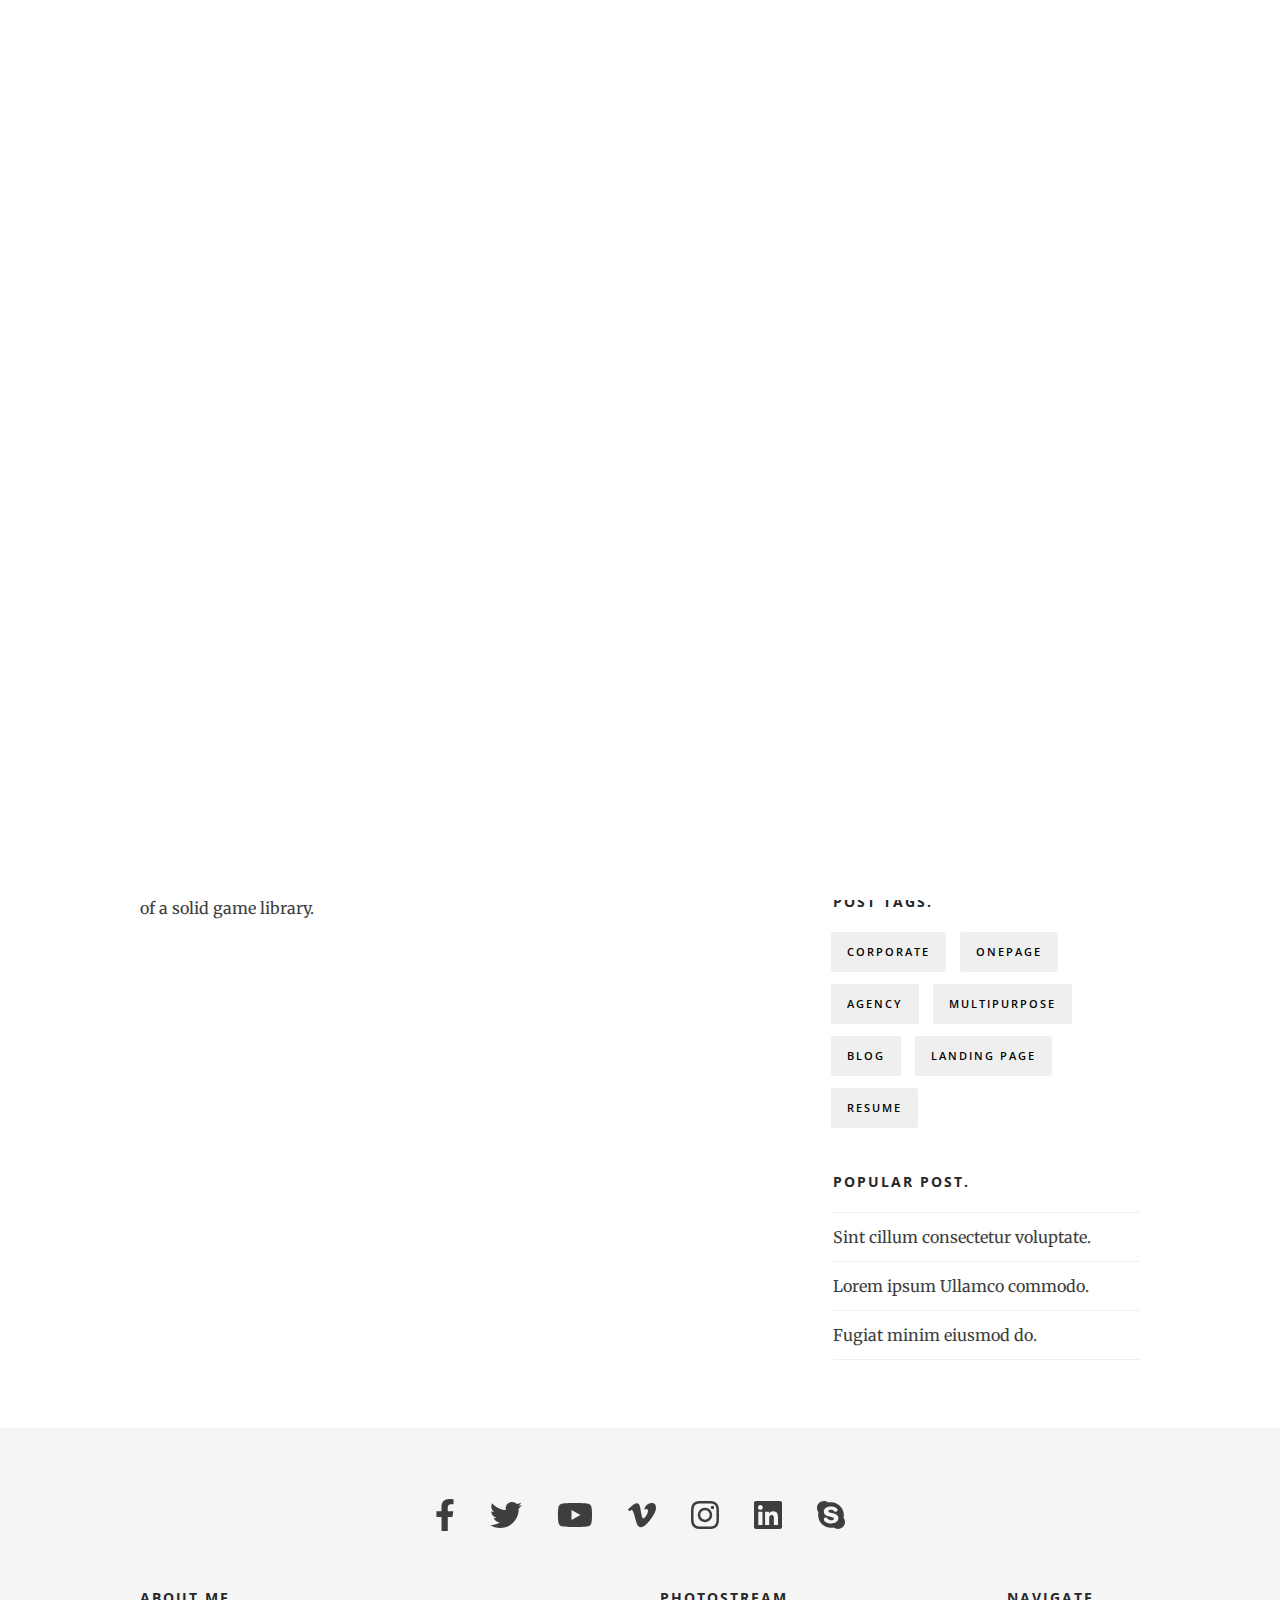
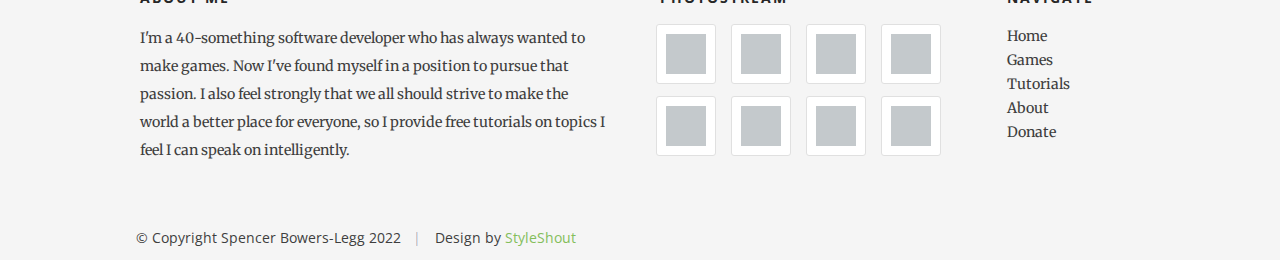
==== index.html @ 8dace155 "added website files." ====
<!DOCTYPE html>
<html class="no-js" lang="en">
<head>

    <!--- basic page needs
    ================================================== -->
    <meta charset="utf-8">
    <title>Explore Entertainment</title>
    <meta name="description" content="Finding the Fun">
    <meta name="author" content="Spencer Bowers-Legg">

    <!-- mobile specific metas
    ================================================== -->
    <meta name="viewport" content="width=device-width, initial-scale=1">

    <!-- CSS
    ================================================== -->
    <link rel="stylesheet" href="css/base.css">
    <link rel="stylesheet" href="css/main.css">

    <!-- script
    ================================================== -->
    <script src="js/modernizr.js"></script>
    <script defer src="js/fontawesome/all.min.js"></script>

    <!-- favicons
    ================================================== -->
    <link rel="apple-touch-icon" sizes="180x180" href="apple-touch-icon.png">
    <link rel="icon" type="image/png" sizes="32x32" href="favicon-32x32.png">
    <link rel="icon" type="image/png" sizes="16x16" href="favicon-16x16.png">
    <link rel="manifest" href="site.webmanifest">

</head>

<body id="top">

    <!-- preloader
    ================================================== -->
    <div id="preloader">
        <div id="loader" class="dots-fade">
            <div></div>
            <div></div>
            <div></div>
        </div>
    </div>

    <!-- Header
    ================================================== -->
    <header class="s-header">

        <div class="row">

            <div class="s-header__content column">
                <h1 class="s-header__logotext">
                    <a href="index.html" title="">Explore Entertainment</a>
                </h1>
                <p class="s-header__tagline">Finding the Fun</p>
            </div>

        </div> <!-- end row -->

       <nav class="s-header__nav-wrap">

           <div class="row">

                <ul class="s-header__nav">
                    <li class="current"><a href="index.html">Home</a></li>
                    <li class="has-children"><a href="#0">Games</a>
                        <ul>
                            <li><a href="#0">Submenu 01</a></li>
                            <li><a href="#0">Submenu 02</a></li>
                            <li><a href="#0">Submenu 03</a></li>
                        </ul>
                    </li>
                    <li class="has-children"><a href="#0">Tutorials</a>
                        <ul>
                            <li><a href="tutorials/bridge/intro.html">Bridging the Gap</a></li>
                            <!-- <li><a href="single.html">Single Blog</a></li> -->
                        </ul>
                    </li>
                    <li><a href="archives.html">About</a></li>
                    <li><a href="page.html">Donate</a></li>
                </ul> <!-- end #nav -->

           </div> 

        </nav> <!-- end #nav-wrap -->

        <a class="header-menu-toggle" href="#0" title="Menu"><span>Menu</span></a>

    </header> <!-- Header End -->



    <!-- Content
    ================================================== -->
    <div class="s-content">

        <div class="row">

            <div id="main" class="s-content__main large-8 column">

                <!-- <article class="entry">

                    <header class="entry__header">

                        <h2 class="entry__title h1">
                            <a href="single.html" title="">Hey, We Love Open Sans!</a>
                        </h2>

                        <div class="entry__meta">
                            <ul>
                                <li>July 12, 2019</li>
                                <li><a href="#" title="" rel="category tag">Ghost</a></li>
                                <li>John Doe</li>
                            </ul>
                        </div>
                     
                    </header>
                    
                    <div class="entry__content">
                        <p>
                        Duis ex ad cupidatat tempor Excepteur cillum cupidatat fugiat nostrud cupidatat dolor sunt sint sit nisi 
                        est eu exercitation incididunt adipisicing veniam velit id fugiat enim mollit amet anim veniam dolor dolor 
                        irure velit commodo cillum sit nulla ullamco magna amet magna cupidatat qui labore cillum sit in tempor 
                        veniam consequat non laborum adipisicing aliqua ea nisi sint ut quis proident ullamco ut dolore culpa 
                        occaecat ut laboris in sit minim cupidatat ut dolor voluptate enim veniam consequat occaecat fugiat in 
                        adipisicing in amet Ut nulla nisi non ut enim aliqua laborum mollit quis nostrud sed sed.
                        </p>
                    </div> 

                </article>

                <article class="entry">

                    <header class="entry__header">

                        <h2 class="entry__title h1">
                            <a href="single.html" title="">We Need Better Typography.</a>
                        </h2>
                    
                        <div class="entry__meta">
                            <ul>
                                <li>July 11, 2019</li>
                                <li>
                                    <a href="#" title="" rel="category tag">Wordpress</a>,
                                    <a href="#" title="" rel="category tag">Ghost</a>
                                </li>
                                <li>Jane Doe</li>
                            </ul>
                        </div>
                     
                    </header>

                    <div class="entry__content">
                        <p>
                        Duis ex ad cupidatat tempor Excepteur cillum cupidatat fugiat nostrud cupidatat dolor sunt sint sit nisi 
                        est eu exercitation incididunt adipisicing veniam velit id fugiat enim mollit amet anim veniam dolor dolor 
                        irure velit commodo cillum sit nulla ullamco magna amet magna cupidatat qui labore cillum sit in tempor 
                        veniam consequat non laborum adipisicing aliqua ea nisi sint ut quis proident ullamco ut dolore culpa 
                        occaecat ut laboris in sit minim cupidatat ut dolor voluptate enim veniam consequat occaecat fugiat in 
                        adipisicing in amet Ut nulla nisi non ut enim aliqua laborum mollit quis nostrud sed sed.
                        </p>
                    </div>

                </article>

                <article class="entry">
                   
                    <header class="entry__header">

                        <h2 class="entry__title h1">
                            <a href="single.html" title="">White Space Everywhere.</a>
                        </h2>
                    
                        <div class="entry__meta">
                            <ul>
                                <li>July 10, 2019</li>
                                <li>
                                    <a href="#" title="" rel="category tag">Joomla</a>,
                                    <a href="#" title="" rel="category tag">Drupal</a>
                                </li>
                                <li>Naruto Uzumaki</li>
                            </ul>
                        </div>

                    </header>

                    <div class="entry__content">
                        <p>
                        Duis ex ad cupidatat tempor Excepteur cillum cupidatat fugiat nostrud cupidatat dolor sunt sint sit nisi 
                        est eu exercitation incididunt adipisicing veniam velit id fugiat enim mollit amet anim veniam dolor dolor 
                        irure velit commodo cillum sit nulla ullamco magna amet magna cupidatat qui labore cillum sit in tempor 
                        veniam consequat non laborum adipisicing aliqua ea nisi sint ut quis proident ullamco ut dolore culpa 
                        occaecat ut laboris in sit minim cupidatat ut dolor voluptate enim veniam consequat occaecat fugiat in 
                        adipisicing in amet Ut nulla nisi non ut enim aliqua laborum mollit quis nostrud sed sed.
                        </p>
                    </div> 

                </article> -->

                <article class="entry">
                   
                    <header class="entry__header">

                        <h2 class="entry__title h1">
                            <a href="single.html" title="">Website Launched!</a>
                        </h2>
                    
                        <div class="entry__meta">
                            <ul>
                                <li>21 June 2022</li>
                                <li>
                                    <a href="#" title="" rel="category tag">Bridge</a>
                                    <a href="#" title="" rel="category tag">Tutorial</a>
                                </li>
                                <li>Suspense</li>
                            </ul>
                        </div>
                     
                    </header>

                    <div class="entry__content">
                        <p>
                        Building this website marks the start of a new adventure.  The first step will be to write a
						tutorial series that I'm calling Bridge.  Most game development tutorials are "for beginners";
						they cover basic topics like how to get started in general, or how to implement one specific
						type of feature.  These tutorials are usually written (for simplicity) without the context of
						a game's other systems—and frequently without error handling.  At the other end of the spectrum
						are architecture and design pattern lessons that are too high-level and abstract to be easily grasped
						by a beginner.

						My Bridge series will attempt to start filling that gap.  The plan is to develop a series of games
						that stick to well-known designs, like Pong, Breakout, and Tetris so that the scope of each game is
						set from the start.  The first game will be written in the most straightforward way I can think of.
						Then I'll start showing examples of how to refactor different parts of the code to be reusable.
						Each game will build on the last and will introduce new architectural ideas and design patterns.
						By the end of the series we should have the beginning of a solid game library.
                        </p>
                    </div> 

                </article> <!-- end entry -->

           </div> <!-- end main -->


           <div id="sidebar" class="s-content__sidebar large-4 column">

               <div class="widget widget--search">
                  <h3 class="h6">Search</h3> 
                  <form action="#">
                     <input type="text" value="Search here..." onblur="if(this.value == '') { this.value = 'Search here...'; }" onfocus="if (this.value == 'Search here...') { this.value = ''; }" class="text-search">
                     <input type="submit" value="" class="submit-search">
                  </form>
               </div>

               <div class="widget widget--categories">
                   <h3 class="h6">Categories</h3> 
                   <ul>
                        <li><a href="#0" title="">Tutorials</a> (1)</li>
                        <li><a href="#0" title="">Bridge</a> (1)</li>
                    </ul>
                </div>

                <div class="widget widget_text group">
                    <h3 class="h6">Widget Text.</h3>

                    <p>
                    Lorem ipsum Ullamco commodo laboris sit dolore commodo aliquip incididunt fugiat esse dolor 
                    aute fugiat minim eiusmod do velit labore fugiat officia ad sit culpa labore in consectetur 
                    sint cillum sint consectetur voluptate adipisicing Duis irure magna ut sit amet reprehenderit.
                    </p>
                </div>

                <div class="widget widget_tags">
                    <h3 class="h6">Post Tags.</h3>

                    <div class="tagcloud group">
                        <a href="#0">Corporate</a>
                        <a href="#0">Onepage</a>
                        <a href="#0">Agency</a>
                        <a href="#0">Multipurpose</a>
                        <a href="#0">Blog</a>
                        <a href="#0">Landing Page</a>
                        <a href="#0">Resume</a>
                    </div>
                </div>

                <div class="widget widget_popular">
                    <h3 class="h6">Popular Post.</h3>

                    <ul class="link-list">
                        <li><a href="#">Sint cillum consectetur voluptate.</a></li>
                        <li><a href="#">Lorem ipsum Ullamco commodo.</a></li>
                        <li><a href="#">Fugiat minim eiusmod do.</a></li>
                    </ul>
                </div>
               
           </div> <!-- end sidebar -->

       </div> <!-- end row -->

   </div> <!-- end content-wrap -->


    <!-- Footer
    ================================================== -->
    <footer class="s-footer">

        <div class="row s-footer__top">
            <div class="column">
                <ul class="s-footer__social">
                    <li><a href="#0"><i class="fab fa-facebook-f" aria-hidden="true"></i></a></li>
                    <li><a href="#0"><i class="fab fa-twitter" aria-hidden="true"></i></a></li>
                    <li><a href="#0"><i class="fab fa-youtube" aria-hidden="true"></i></a></li>
                    <li><a href="#0"><i class="fab fa-vimeo-v" aria-hidden="true"></i></a></li>
                    <li><a href="#0"><i class="fab fa-instagram" aria-hidden="true"></i></a></li>
                    <li><a href="#0"><i class="fab fa-linkedin" aria-hidden="true"></i></a></li>
                    <li><a href="#0"><i class="fab fa-skype" aria-hidden="true"></i></a></li>
                </ul>
            </div>
        </div> <!-- end footer__top -->

        <div class="row s-footer__bottom">

            <div class="large-6 tab-full column s-footer__info">
                <h3 class="h6">About Me</h3>

                <p>
                I'm a 40-something software developer who has always wanted to make games.  Now I've found myself
				in a position to pursue that passion.  I also feel strongly that we all should strive to make the world
				a better place for everyone, so I provide free tutorials on topics I feel I can speak on intelligently.
                </p>

                <!-- <p>
                Lorem ipsum Sed nulla deserunt voluptate elit occaecat culpa cupidatat sit irure sint 
                sint incididunt cupidatat esse in Ut sed commodo tempor consequat culpa fugiat incididunt.
                </p> -->
            </div>

            <div class="large-6 tab-full column">
                <div class="row">
                    <div class="large-8 tab-full column">

                        <h3 class="h6">Photostream</h3>
                        
                        <ul class="photostream group">
                            <li><a href="#0"><img alt="thumbnail" src="images/thumb.jpg"></a></li>
                            <li><a href="#0"><img alt="thumbnail" src="images/thumb.jpg"></a></li>
                            <li><a href="#0"><img alt="thumbnail" src="images/thumb.jpg"></a></li>
                            <li><a href="#0"><img alt="thumbnail" src="images/thumb.jpg"></a></li>
                            <li><a href="#0"><img alt="thumbnail" src="images/thumb.jpg"></a></li>
                            <li><a href="#0"><img alt="thumbnail" src="images/thumb.jpg"></a></li>
                            <li><a href="#0"><img alt="thumbnail" src="images/thumb.jpg"></a></li>
                            <li><a href="#0"><img alt="thumbnail" src="images/thumb.jpg"></a></li>
                        </ul>
        
                    </div>
        
                    <div class="large-4 tab-full column">
                        <h3  class="h6">Navigate</h3>
        
                        <ul class="s-footer__list s-footer-list--nav group">
                            <li><a href="#0">Home</a></li>
                            <li><a href="#0">Games</a></li>
                            <li><a href="#0">Tutorials</a></li>
                            <li><a href="#0">About</a></li>
                            <li><a href="#0">Donate</a></li>
                        </ul>
                    </div>
                </div>
            </div>

            <div class="ss-copyright">
                <span>© Copyright Spencer Bowers-Legg 2022</span> 
                <span>Design by <a href="https://www.styleshout.com/">StyleShout</a></span>
            </div>

        </div> <!-- end footer__bottom -->


        <div class="ss-go-top">
            <a class="smoothscroll" title="Back to Top" href="#top">
                <svg xmlns="http://www.w3.org/2000/svg" width="24" height="24" viewBox="0 0 24 24"><path d="M12 0l8 9h-6v15h-4v-15h-6z"/></svg>
            </a>
        </div> <!-- end ss-go-top -->

    </footer> <!-- end Footer-->


    <!-- Java Script
    ================================================== -->
    <script src="js/jquery-3.2.1.min.js"></script>
    <script src="js/main.js"></script>

</body>

</html>
---- css/base.css ----
/* =================================================================== 
 *  Keep It Simple Base Stylesheet
 *  Ver. 3.0.0
 *  12-14-2019
 *  ------------------------------------------------------------------
 *
 *  TOC:
 *  # imports
 *  # normalize
 *  # basic/base setup styles
 *      ## media
 *      ## typography resets
 *      ## links
 *      ## inputs
 *  # Grid v2.1.3
 *      ## medium screen devices
 *      ## tablets
 *      ## mobile devices
 *      ## small mobile devices <= 400px
 *  # block grids
 *      ## block grids - medium screen devices
 *      ## block grids - tablets
 *      ## block grids - mobile devices
 *      ## block grids - small mobile devices <= 400px
 *  # MISC
 *
 * =================================================================== */



/* ===================================================================
 * # imports 
 *
 * ------------------------------------------------------------------- */
@import url("https://fonts.googleapis.com/css?family=Merriweather:300,300i,400,400i,700,700i|Open+Sans:400,400i,600,600i,700,700i&display=swap");



/* ==========================================================================
 * # normalize
 * normalize.css v8.0.1 | MIT License |
 * github.com/necolas/normalize.css
 *
 * -------------------------------------------------------------------------- */

/* ------------------------------------------------------------------- 
 * ## document
 * ------------------------------------------------------------------- */

/* 1. Correct the line height in all browsers.
 * 2. Prevent adjustments of font size after orientation changes in iOS.*/

html {
    line-height: 1.15;
    /* 1 */
    -webkit-text-size-adjust: 100%;
    /* 2 */
}

/* ------------------------------------------------------------------- 
 * ## sections
 * ------------------------------------------------------------------- */

/* Remove the margin in all browsers. */

body {
    margin: 0;
}

/* Render the `main` element consistently in IE. */

main {
    display: block;
}

/* Correct the font size and margin on `h1` elements within `section` and
 * `article` contexts in Chrome, Firefox, and Safari. */

h1 {
    font-size: 2em;
    margin: 0.67em 0;
}

/* ------------------------------------------------------------------- 
 * ## grouping
 * ------------------------------------------------------------------- */

/* 1. Add the correct box sizing in Firefox.
 * 2. Show the overflow in Edge and IE. */

hr {
    -webkit-box-sizing: content-box;
    box-sizing: content-box;
    /* 1 */
    height: 0;
    /* 1 */
    overflow: visible;
    /* 2 */
}

/* 1. Correct the inheritance and scaling of font size in all browsers.
 * 2. Correct the odd `em` font sizing in all browsers. */

pre {
    font-family: monospace, monospace;
    /* 1 */
    font-size: 1em;
    /* 2 */
}

/* ------------------------------------------------------------------- 
 * ## text-level semantics
 * ------------------------------------------------------------------- */

/* Remove the gray background on active links in IE 10. */

a {
    background-color: transparent;
}

/* 1. Remove the bottom border in Chrome 57-
 * 2. Add the correct text decoration in Chrome, Edge, IE, Opera, and Safari. */

abbr[title] {
    border-bottom: none;
    /* 1 */
    text-decoration: underline;
    /* 2 */
    -webkit-text-decoration: underline dotted;
    text-decoration: underline dotted;
    /* 2 */
}

/* Add the correct font weight in Chrome, Edge, and Safari. */

b, strong {
    font-weight: bolder;
}

/* 1. Correct the inheritance and scaling of font size in all browsers.
 * 2. Correct the odd `em` font sizing in all browsers. */

code, kbd, samp {
    font-family: monospace, monospace;
    /* 1 */
    font-size: 1em;
    /* 2 */
}

/* Add the correct font size in all browsers. */

small {
    font-size: 80%;
}

/* Prevent `sub` and `sup` elements from affecting the line height in
 * all browsers. */

sub, sup {
    font-size: 75%;
    line-height: 0;
    position: relative;
    vertical-align: baseline;
}

sub {
    bottom: -0.25em;
}

sup {
    top: -0.5em;
}

/* ------------------------------------------------------------------- 
 * ## embedded content
 * ------------------------------------------------------------------- */

/* Remove the border on images inside links in IE 10. */

img {
    border-style: none;
}

/* ------------------------------------------------------------------- 
 * ## forms
 * ------------------------------------------------------------------- */

/* 1. Change the font styles in all browsers.
 * 2. Remove the margin in Firefox and Safari. */

button, input, optgroup, select, textarea {
    font-family: inherit;
    /* 1 */
    font-size: 100%;
    /* 1 */
    line-height: 1.15;
    /* 1 */
    margin: 0;
    /* 2 */
}

/* Show the overflow in IE.
 * 1. Show the overflow in Edge. */

button, input {
    /* 1 */
    overflow: visible;
}

/* Remove the inheritance of text transform in Edge, Firefox, and IE.
 * 1. Remove the inheritance of text transform in Firefox. */

button, select {
    /* 1 */
    text-transform: none;
}

/* Correct the inability to style clickable types in iOS and Safari. */

button, [type="button"], [type="reset"], [type="submit"] {
    -webkit-appearance: button;
}

/* Remove the inner border and padding in Firefox. */

button::-moz-focus-inner, [type="button"]::-moz-focus-inner, [type="reset"]::-moz-focus-inner, [type="submit"]::-moz-focus-inner {
    border-style: none;
    padding: 0;
}

/* Restore the focus styles unset by the previous rule. */

button:-moz-focusring, [type="button"]:-moz-focusring, [type="reset"]:-moz-focusring, [type="submit"]:-moz-focusring {
    outline: 1px dotted ButtonText;
}

/* Correct the padding in Firefox. */

fieldset {
    padding: 0.35em 0.75em 0.625em;
}

/* 1. Correct the text wrapping in Edge and IE.
 * 2. Correct the color inheritance from `fieldset` elements in IE.
 * 3. Remove the padding so developers are not caught out when they zero out
 *    `fieldset` elements in all browsers. */

legend {
    -webkit-box-sizing: border-box;
    box-sizing: border-box;
    /* 1 */
    color: inherit;
    /* 2 */
    display: table;
    /* 1 */
    max-width: 100%;
    /* 1 */
    padding: 0;
    /* 3 */
    white-space: normal;
    /* 1 */
}

/* Add the correct vertical alignment in Chrome, Firefox, and Opera. */

progress {
    vertical-align: baseline;
}

/* Remove the default vertical scrollbar in IE 10+. */

textarea {
    overflow: auto;
}

/* 1. Add the correct box sizing in IE 10.
 * 2. Remove the padding in IE 10. */

[type="checkbox"], [type="radio"] {
    -webkit-box-sizing: border-box;
    box-sizing: border-box;
    /* 1 */
    padding: 0;
    /* 2 */
}

/* Correct the cursor style of increment and decrement buttons in Chrome. */

[type="number"]::-webkit-inner-spin-button, [type="number"]::-webkit-outer-spin-button {
    height: auto;
}

/* 1. Correct the odd appearance in Chrome and Safari.
 * 2. Correct the outline style in Safari. */

[type="search"] {
    -webkit-appearance: textfield;
    /* 1 */
    outline-offset: -2px;
    /* 2 */
}

/* Remove the inner padding in Chrome and Safari on macOS. */

[type="search"]::-webkit-search-decoration {
    -webkit-appearance: none;
}

/* 1. Correct the inability to style clickable types in iOS and Safari.
 * 2. Change font properties to `inherit` in Safari. */

::-webkit-file-upload-button {
    -webkit-appearance: button;
    /* 1 */
    font: inherit;
    /* 2 */
}

/* ------------------------------------------------------------------- 
 * ## interactive
 * ------------------------------------------------------------------- */

/* Add the correct display in Edge, IE 10+, and Firefox. */

details {
    display: block;
}

/* Add the correct display in all browsers. */

summary {
    display: list-item;
}

/* ------------------------------------------------------------------- 
 * ## misc
 * ------------------------------------------------------------------- */

/* Add the correct display in IE 10+. */

template {
    display: none;
}

/* Add the correct display in IE 10. */

[hidden] {
    display: none;
}



/* ===================================================================
 * # basic/base setup styles
 *
 * ------------------------------------------------------------------- */
html {
    font-size: 62.5%;
    -webkit-box-sizing: border-box;
    box-sizing: border-box;
}

*, *::before, *::after {
    -webkit-box-sizing: inherit;
    box-sizing: inherit;
}

body {
    font-weight: normal;
    line-height: 1;
    word-wrap: break-word;
    -moz-font-smoothing: grayscale;
    -moz-osx-font-smoothing: grayscale;
    -webkit-font-smoothing: antialiased;
    -webkit-overflow-scrolling: touch;
    -webkit-text-size-adjust: none;
}

/* ------------------------------------------------------------------- 
 * ## media
 * ------------------------------------------------------------------- */
svg, img, video embed, iframe, object {
    max-width: 100%;
    height: auto;
}

/* ------------------------------------------------------------------- 
 * ## typography resets 
 * ------------------------------------------------------------------- */
div, dl, dt, dd, ul, ol, li, h1, h2, h3, h4, h5, h6, pre, form, p, blockquote, th, td {
    margin: 0;
    padding: 0;
}

p {
    font-size: inherit;
    text-rendering: optimizeLegibility;
}

em, i {
    font-style: italic;
    line-height: inherit;
}

strong, b {
    font-weight: bold;
    line-height: inherit;
}

small {
    font-size: 60%;
    line-height: inherit;
}

ol, ul {
    list-style: none;
}

li {
    display: block;
}

/* ------------------------------------------------------------------- 
 * ## links
 * ------------------------------------------------------------------- */
a {
    text-decoration: none;
    line-height: inherit;
}

a img {
    border: none;
}

/* ------------------------------------------------------------------- 
 * ## inputs
 * ------------------------------------------------------------------- */
fieldset {
    margin: 0;
    padding: 0;
}

input[type="email"], 
input[type="number"], 
input[type="search"], 
input[type="text"], 
input[type="tel"], 
input[type="url"], 
input[type="password"], 
textarea {
    -webkit-appearance: none;
    -moz-appearance: none;
    appearance: none;
}



/* ===================================================================
 * # Grid v2.1.3
 *
 *   -----------------------------------------------------------------
 * - Grid breakpoints are based on MAXIMUM WIDTH media queries, 
 *   meaning they apply to that one breakpoint and ALL THOSE BELOW IT.
 * - Grid columns without a specified width will automatically layout 
 *   as equal width columns.
 * ------------------------------------------------------------------- */

/* rows
 * ------------------------------------- */
.row {
    width: 92%;
    max-width: 1040px;
    margin: 0 auto;
    display: -ms-flexbox;
    display: -webkit-box;
    display: flex;
    -ms-flex-flow: row wrap;
    -webkit-box-orient: horizontal;
    -webkit-box-direction: normal;
    flex-flow: row wrap;
}

.row .row {
    width: auto;
    max-width: none;
    margin-left: -20px;
    margin-right: -20px;
}

/* columns
 * -------------------------------------- */
.column {
    -ms-flex: 1 1 0%;
    -webkit-box-flex: 1;
    flex: 1 1 0%;
    padding: 0 20px;
}

.collapse>.column, .column.collapse {
    padding: 0;
}

/* flex row containers utility classes
 * ----------------------------------------- */
.row.row-wrap {
    -ms-flex-wrap: wrap;
    flex-wrap: wrap;
}

.row.row-nowrap {
    -ms-flex-wrap: none;
    flex-wrap: nowrap;
}

.row.row-y-top {
    -ms-flex-align: start;
    -webkit-box-align: start;
    align-items: flex-start;
}

.row.row-y-bottom {
    -ms-flex-align: end;
    -webkit-box-align: end;
    align-items: flex-end;
}

.row.row-y-center {
    -ms-flex-align: center;
    -webkit-box-align: center;
    align-items: center;
}

.row.row-stretch {
    -ms-flex-align: stretch;
    -webkit-box-align: stretch;
    align-items: stretch;
}

.row.row-baseline {
    -ms-flex-align: baseline;
    -webkit-box-align: baseline;
    align-items: baseline;
}

.row.row-x-left {
    -ms-flex-pack: start;
    -webkit-box-pack: start;
    justify-content: flex-start;
}

.row.row-x-right {
    -ms-flex-pack: end;
    -webkit-box-pack: end;
    justify-content: flex-end;
}

.row.row-x-center {
    -ms-flex-pack: center;
    -webkit-box-pack: center;
    justify-content: center;
}

/* flex item utility alignment classes
 * ----------------------------------------- */
.align-center {
    margin: auto;
    -webkit-align-self: center;
    -ms-flex-item-align: center;
    -ms-grid-row-align: center;
    align-self: center;
}

.align-left {
    margin-right: auto;
    -webkit-align-self: center;
    -ms-flex-item-align: center;
    -ms-grid-row-align: center;
    align-self: center;
}

.align-right {
    margin-left: auto;
    -webkit-align-self: center;
    -ms-flex-item-align: center;
    -ms-grid-row-align: center;
    align-self: center;
}

.align-x-center {
    margin-right: auto;
    margin-left: auto;
}

.align-x-left {
    margin-right: auto;
}

.align-x-right {
    margin-left: auto;
}

.align-y-center {
    -webkit-align-self: center;
    -ms-flex-item-align: center;
    -ms-grid-row-align: center;
    align-self: center;
}

.align-y-top {
    -webkit-align-self: flex-start;
    -ms-flex-item-align: start;
    align-self: flex-start;
}

.align-y-bottom {
    -webkit-align-self: flex-end;
    -ms-flex-item-align: end;
    align-self: flex-end;
}

/* large screen column widths 
 * -------------------------------------- */
.large-1 {
    -ms-flex: 0 0 8.33333%;
    -webkit-box-flex: 0;
    flex: 0 0 8.33333%;
    max-width: 8.33333%;
}

.large-2 {
    -ms-flex: 0 0 16.66667%;
    -webkit-box-flex: 0;
    flex: 0 0 16.66667%;
    max-width: 16.66667%;
}

.large-3 {
    -ms-flex: 0 0 25%;
    -webkit-box-flex: 0;
    flex: 0 0 25%;
    max-width: 25%;
}

.large-4 {
    -ms-flex: 0 0 33.33333%;
    -webkit-box-flex: 0;
    flex: 0 0 33.33333%;
    max-width: 33.33333%;
}

.large-5 {
    -ms-flex: 0 0 41.66667%;
    -webkit-box-flex: 0;
    flex: 0 0 41.66667%;
    max-width: 41.66667%;
}

.large-6, .large-half {
    -ms-flex: 0 0 50%;
    -webkit-box-flex: 0;
    flex: 0 0 50%;
    max-width: 50%;
}

.large-7 {
    -ms-flex: 0 0 58.33333%;
    -webkit-box-flex: 0;
    flex: 0 0 58.33333%;
    max-width: 58.33333%;
}

.large-8 {
    -ms-flex: 0 0 66.66667%;
    -webkit-box-flex: 0;
    flex: 0 0 66.66667%;
    max-width: 66.66667%;
}

.large-9 {
    -ms-flex: 0 0 75%;
    -webkit-box-flex: 0;
    flex: 0 0 75%;
    max-width: 75%;
}

.large-10 {
    -ms-flex: 0 0 83.33333%;
    -webkit-box-flex: 0;
    flex: 0 0 83.33333%;
    max-width: 83.33333%;
}

.large-11 {
    -ms-flex: 0 0 91.66667%;
    -webkit-box-flex: 0;
    flex: 0 0 91.66667%;
    max-width: 91.66667%;
}

.large-12, .large-full {
    -ms-flex: 0 0 100%;
    -webkit-box-flex: 0;
    flex: 0 0 100%;
    max-width: 100%;
}

/* ------------------------------------------------------------------- 
 * ## medium screen devices
 * ------------------------------------------------------------------- */
@media screen and (max-width:1200px) {
    .row .row {
        margin-left: -16px;
        margin-right: -16px;
    }
    .column {
        padding: 0 16px;
    }
    .medium-1 {
        -ms-flex: 0 0 8.33333%;
        -webkit-box-flex: 0;
        flex: 0 0 8.33333%;
        max-width: 8.33333%;
    }
    .medium-2 {
        -ms-flex: 0 0 16.66667%;
        -webkit-box-flex: 0;
        flex: 0 0 16.66667%;
        max-width: 16.66667%;
    }
    .medium-3 {
        -ms-flex: 0 0 25%;
        -webkit-box-flex: 0;
        flex: 0 0 25%;
        max-width: 25%;
    }
    .medium-4 {
        -ms-flex: 0 0 33.33333%;
        -webkit-box-flex: 0;
        flex: 0 0 33.33333%;
        max-width: 33.33333%;
    }
    .medium-5 {
        -ms-flex: 0 0 41.66667%;
        -webkit-box-flex: 0;
        flex: 0 0 41.66667%;
        max-width: 41.66667%;
    }
    .medium-6, .medium-half {
        -ms-flex: 0 0 50%;
        -webkit-box-flex: 0;
        flex: 0 0 50%;
        max-width: 50%;
    }
    .medium-7 {
        -ms-flex: 0 0 58.33333%;
        -webkit-box-flex: 0;
        flex: 0 0 58.33333%;
        max-width: 58.33333%;
    }
    .medium-8 {
        -ms-flex: 0 0 66.66667%;
        -webkit-box-flex: 0;
        flex: 0 0 66.66667%;
        max-width: 66.66667%;
    }
    .medium-9 {
        -ms-flex: 0 0 75%;
        -webkit-box-flex: 0;
        flex: 0 0 75%;
        max-width: 75%;
    }
    .medium-10 {
        -ms-flex: 0 0 83.33333%;
        -webkit-box-flex: 0;
        flex: 0 0 83.33333%;
        max-width: 83.33333%;
    }
    .medium-11 {
        -ms-flex: 0 0 91.66667%;
        -webkit-box-flex: 0;
        flex: 0 0 91.66667%;
        max-width: 91.66667%;
    }
    .medium-12, .medium-full {
        -ms-flex: 0 0 100%;
        -webkit-box-flex: 0;
        flex: 0 0 100%;
        max-width: 100%;
    }
}

/* ------------------------------------------------------------------- 
 * ## tablets
 * ------------------------------------------------------------------- */
@media screen and (max-width:800px) {
    .tab-1 {
        -ms-flex: 0 0 8.33333%;
        -webkit-box-flex: 0;
        flex: 0 0 8.33333%;
        max-width: 8.33333%;
    }
    .tab-2 {
        -ms-flex: 0 0 16.66667%;
        -webkit-box-flex: 0;
        flex: 0 0 16.66667%;
        max-width: 16.66667%;
    }
    .tab-3 {
        -ms-flex: 0 0 25%;
        -webkit-box-flex: 0;
        flex: 0 0 25%;
        max-width: 25%;
    }
    .tab-4 {
        -ms-flex: 0 0 33.33333%;
        -webkit-box-flex: 0;
        flex: 0 0 33.33333%;
        max-width: 33.33333%;
    }
    .tab-5 {
        -ms-flex: 0 0 41.66667%;
        -webkit-box-flex: 0;
        flex: 0 0 41.66667%;
        max-width: 41.66667%;
    }
    .tab-6, .tab-half {
        -ms-flex: 0 0 50%;
        -webkit-box-flex: 0;
        flex: 0 0 50%;
        max-width: 50%;
    }
    .tab-7 {
        -ms-flex: 0 0 58.33333%;
        -webkit-box-flex: 0;
        flex: 0 0 58.33333%;
        max-width: 58.33333%;
    }
    .tab-8 {
        -ms-flex: 0 0 66.66667%;
        -webkit-box-flex: 0;
        flex: 0 0 66.66667%;
        max-width: 66.66667%;
    }
    .tab-9 {
        -ms-flex: 0 0 75%;
        -webkit-box-flex: 0;
        flex: 0 0 75%;
        max-width: 75%;
    }
    .tab-10 {
        -ms-flex: 0 0 83.33333%;
        -webkit-box-flex: 0;
        flex: 0 0 83.33333%;
        max-width: 83.33333%;
    }
    .tab-11 {
        -ms-flex: 0 0 91.66667%;
        -webkit-box-flex: 0;
        flex: 0 0 91.66667%;
        max-width: 91.66667%;
    }
    .tab-12, .tab-full {
        -ms-flex: 0 0 100%;
        -webkit-box-flex: 0;
        flex: 0 0 100%;
        max-width: 100%;
    }
    .hide-on-tablet {
        display: none;
    }
}

/* ------------------------------------------------------------------- 
 * ## mobile devices 
 * ------------------------------------------------------------------- */
@media screen and (max-width:600px) {
    .row {
        width: 100%;
        padding-left: 24px;
        padding-right: 24px;
    }
    .row .row {
        margin-left: -10px;
        margin-right: -10px;
        padding-left: 0;
        padding-right: 0;
    }
    .column {
        padding: 0 10px;
    }
    .mob-1 {
        -ms-flex: 0 0 8.33333%;
        -webkit-box-flex: 0;
        flex: 0 0 8.33333%;
        max-width: 8.33333%;
    }
    .mob-2 {
        -ms-flex: 0 0 16.66667%;
        -webkit-box-flex: 0;
        flex: 0 0 16.66667%;
        max-width: 16.66667%;
    }
    .mob-3 {
        -ms-flex: 0 0 25%;
        -webkit-box-flex: 0;
        flex: 0 0 25%;
        max-width: 25%;
    }
    .mob-4 {
        -ms-flex: 0 0 33.33333%;
        -webkit-box-flex: 0;
        flex: 0 0 33.33333%;
        max-width: 33.33333%;
    }
    .mob-5 {
        -ms-flex: 0 0 41.66667%;
        -webkit-box-flex: 0;
        flex: 0 0 41.66667%;
        max-width: 41.66667%;
    }
    .mob-6, .mob-half {
        -ms-flex: 0 0 50%;
        -webkit-box-flex: 0;
        flex: 0 0 50%;
        max-width: 50%;
    }
    .mob-7 {
        -ms-flex: 0 0 58.33333%;
        -webkit-box-flex: 0;
        flex: 0 0 58.33333%;
        max-width: 58.33333%;
    }
    .mob-8 {
        -ms-flex: 0 0 66.66667%;
        -webkit-box-flex: 0;
        flex: 0 0 66.66667%;
        max-width: 66.66667%;
    }
    .mob-9 {
        -ms-flex: 0 0 75%;
        -webkit-box-flex: 0;
        flex: 0 0 75%;
        max-width: 75%;
    }
    .mob-10 {
        -ms-flex: 0 0 83.33333%;
        -webkit-box-flex: 0;
        flex: 0 0 83.33333%;
        max-width: 83.33333%;
    }
    .mob-11 {
        -ms-flex: 0 0 91.66667%;
        -webkit-box-flex: 0;
        flex: 0 0 91.66667%;
        max-width: 91.66667%;
    }
    .mob-12, .mob-full {
        -ms-flex: 0 0 100%;
        -webkit-box-flex: 0;
        flex: 0 0 100%;
        max-width: 100%;
    }
    .hide-on-mobile {
        display: none;
    }
}

/* ------------------------------------------------------------------- 
 * ## small mobile devices <= 400px
 * ------------------------------------------------------------------- */
@media screen and (max-width:400px) {
    .row {
        padding-left: 6vw;
        padding-right: 6vw;
    }
    .row .row {
        margin-left: 0;
        margin-right: 0;
    }
    .column {
        -ms-flex: 0 0 100%;
        -webkit-box-flex: 0;
        flex: 0 0 100%;
        max-width: 100%;
        width: 100%;
        margin-left: 0;
        margin-right: 0;
        padding: 0;
    }
}



/* ===================================================================
 * # block grids
 *
 * -------------------------------------------------------------------
 * Equally-sized columns define at parent/row level.
 * ------------------------------------------------------------------- */
.block-large-1-8>.column {
    -ms-flex: 0 0 12.5%;
    -webkit-box-flex: 0;
    flex: 0 0 12.5%;
    max-width: 12.5%;
}

.block-large-1-6>.column {
    -ms-flex: 0 0 16.66667%;
    -webkit-box-flex: 0;
    flex: 0 0 16.66667%;
    max-width: 16.66667%;
}

.block-large-1-5>.column {
    -ms-flex: 0 0 20%;
    -webkit-box-flex: 0;
    flex: 0 0 20%;
    max-width: 20%;
}

.block-large-1-4>.column {
    -ms-flex: 0 0 25%;
    -webkit-box-flex: 0;
    flex: 0 0 25%;
    max-width: 25%;
}

.block-large-1-3>.column {
    -ms-flex: 0 0 33.33333%;
    -webkit-box-flex: 0;
    flex: 0 0 33.33333%;
    max-width: 33.33333%;
}

.block-large-1-2>.column {
    -ms-flex: 0 0 50%;
    -webkit-box-flex: 0;
    flex: 0 0 50%;
    max-width: 50%;
}

.block-large-full>.column {
    -ms-flex: 0 0 100%;
    -webkit-box-flex: 0;
    flex: 0 0 100%;
    max-width: 100%;
}

/* ------------------------------------------------------------------- 
 * ## block grids - medium screen devices
 * ------------------------------------------------------------------- */
@media screen and (max-width:1200px) {
    .block-medium-1-8>.column {
        -ms-flex: 0 0 12.5%;
        -webkit-box-flex: 0;
        flex: 0 0 12.5%;
        max-width: 12.5%;
    }
    .block-medium-1-6>.column {
        -ms-flex: 0 0 16.66667%;
        -webkit-box-flex: 0;
        flex: 0 0 16.66667%;
        max-width: 16.66667%;
    }
    .block-medium-1-5>.column {
        -ms-flex: 0 0 20%;
        -webkit-box-flex: 0;
        flex: 0 0 20%;
        max-width: 20%;
    }
    .block-medium-1-4>.column {
        -ms-flex: 0 0 25%;
        -webkit-box-flex: 0;
        flex: 0 0 25%;
        max-width: 25%;
    }
    .block-medium-1-3>.column {
        -ms-flex: 0 0 33.33333%;
        -webkit-box-flex: 0;
        flex: 0 0 33.33333%;
        max-width: 33.33333%;
    }
    .block-medium-1-2>.column {
        -ms-flex: 0 0 50%;
        -webkit-box-flex: 0;
        flex: 0 0 50%;
        max-width: 50%;
    }
    .block-medium-full>.column {
        -ms-flex: 0 0 100%;
        -webkit-box-flex: 0;
        flex: 0 0 100%;
        max-width: 100%;
    }
}

/* ------------------------------------------------------------------- 
 * ## block grids - tablets
 * ------------------------------------------------------------------- */
@media screen and (max-width:800px) {
    .block-tab-1-8>.column {
        -ms-flex: 0 0 12.5%;
        -webkit-box-flex: 0;
        flex: 0 0 12.5%;
        max-width: 12.5%;
    }
    .block-tab-1-6>.column {
        -ms-flex: 0 0 16.66667%;
        -webkit-box-flex: 0;
        flex: 0 0 16.66667%;
        max-width: 16.66667%;
    }
    .block-tab-1-5>.column {
        -ms-flex: 0 0 20%;
        -webkit-box-flex: 0;
        flex: 0 0 20%;
        max-width: 20%;
    }
    .block-tab-1-4>.column {
        -ms-flex: 0 0 25%;
        -webkit-box-flex: 0;
        flex: 0 0 25%;
        max-width: 25%;
    }
    .block-tab-1-3>.column {
        -ms-flex: 0 0 33.33333%;
        -webkit-box-flex: 0;
        flex: 0 0 33.33333%;
        max-width: 33.33333%;
    }
    .block-tab-1-2>.column {
        -ms-flex: 0 0 50%;
        -webkit-box-flex: 0;
        flex: 0 0 50%;
        max-width: 50%;
    }
    .block-tab-full>.column {
        -ms-flex: 0 0 100%;
        -webkit-box-flex: 0;
        flex: 0 0 100%;
        max-width: 100%;
    }
}

/* ------------------------------------------------------------------- 
 * ## block grids - mobile devices
 * ------------------------------------------------------------------- */
@media screen and (max-width:600px) {
    .block-mob-1-8>.column {
        -ms-flex: 0 0 12.5%;
        -webkit-box-flex: 0;
        flex: 0 0 12.5%;
        max-width: 12.5%;
    }
    .block-mob-1-6>.column {
        -ms-flex: 0 0 16.66667%;
        -webkit-box-flex: 0;
        flex: 0 0 16.66667%;
        max-width: 16.66667%;
    }
    .block-mob-1-5>.column {
        -ms-flex: 0 0 20%;
        -webkit-box-flex: 0;
        flex: 0 0 20%;
        max-width: 20%;
    }
    .block-mob-1-4>.column {
        -ms-flex: 0 0 25%;
        -webkit-box-flex: 0;
        flex: 0 0 25%;
        max-width: 25%;
    }
    .block-mob-1-3>.column {
        -ms-flex: 0 0 33.33333%;
        -webkit-box-flex: 0;
        flex: 0 0 33.33333%;
        max-width: 33.33333%;
    }
    .block-mob-1-2>.column {
        -ms-flex: 0 0 50%;
        -webkit-box-flex: 0;
        flex: 0 0 50%;
        max-width: 50%;
    }
    .block-mob-full>.column {
        -ms-flex: 0 0 100%;
        -webkit-box-flex: 0;
        flex: 0 0 100%;
        max-width: 100%;
    }
}

/* ------------------------------------------------------------------- 
 * ## block grids - small mobile devices <= 400px
 * ------------------------------------------------------------------- */
@media screen and (max-width:400px) {
    .stack>.column {
        -ms-flex: 0 0 100%;
        -webkit-box-flex: 0;
        flex: 0 0 100%;
        max-width: 100%;
        width: 100%;
        margin-left: 0;
        margin-right: 0;
        padding: 0;
    }
}



/* ===================================================================
 * # MISC
 *
 * ------------------------------------------------------------------- */
.h-group:after {
    content: "";
    display: table;
    clear: both;
}

/* misc helper classes
 * -------------------------------------- */
.is-hidden {
    display: none;
}

.is-invisible {
    visibility: hidden;
}

.h-antialiased {
    -webkit-font-smoothing: antialiased;
    -moz-osx-font-smoothing: grayscale;
}

.h-overflow-hidden {
    overflow: hidden;
}

.h-remove-top {
    margin-top: 0;
}

.h-remove-bottom {
    margin-bottom: 0;
}

.h-add-half-bottom {
    margin-bottom: 1.6rem !important;
}

.h-add-bottom {
    margin-bottom: 3.2rem !important;
}

.h-no-border {
    border: none;
}

.h-full-width {
    width: 100%;
}

.h-text-center {
    text-align: center;
}

.h-text-left {
    text-align: left;
}

.h-text-right {
    text-align: right;
}

.h-pull-left {
    float: left;
}

.h-pull-right {
    float: right;
}
---- css/main.css ----
/* =================================================================== 
 *  Keep It Simple Main Stylesheet
 *  Template Ver. 3.0.0
 *  12-14-2019
 *  ------------------------------------------------------------------
 *
 *  TOC:
 *  # custom block grid STACK breakpoints
 *  # base style overrides
 *    ## links 
 *  # typography & general theme styles
 *    ## lists 
 *    ## responsive video container
 *    ## floated image
 *    ## tables
 *    ## spacing 
 *  # preloader
 *  # forms 
 *    ## style placeholder text
 *    ## change autocomplete styles in chrome
 *  # buttons
 *  # additional components 
 *    ## additional typo styles 
 *    ## alert box 
 *    ## pagination 
 *  # common and reusable styles 
 *  # site header 
 *    ## header-logo
 *    ## main navigation
 *    ## mobile menu toggle 
 *    ## main navigation on large screens
 *  # content 
 *  # sidebar 
 *  # footer 
 *    ## footer social
 *    ## photostream
 *    ## copyright
 *    ## go top
 *  # blog styles and blog components
 *    ## entry meta
 *    ## entry tags
 *    ## entry post nav
 *    ## post-list-nav
 *    ## comments
 *
 * =================================================================== */



/* ===================================================================
 * # custom block grid STACK breakpoints 
 *
 * ------------------------------------------------------------------- */
@media screen and (max-width:1000px) {
    .block-1000-full>.column {
        -ms-flex: 0 0 100%;
        -webkit-box-flex: 0;
        flex: 0 0 100%;
        max-width: 100%;
    }
}

@media screen and (max-width:900px) {
    .block-900-full>.column {
        -ms-flex: 0 0 100%;
        -webkit-box-flex: 0;
        flex: 0 0 100%;
        max-width: 100%;
    }
}



/* ===================================================================
 * # base style overrides
 *
 * ------------------------------------------------------------------- */
html {
    font-size: 10px;
}

@media screen and (max-width:400px) {
    html {
        font-size: 9.375px;
    }
}

html, body {
    height: 100%;
}

body {
    background: #f5f5f5;
    font-family: "Merriweather", serif;
    font-size: 1.6rem;
    font-style: normal;
    font-weight: normal;
    line-height: 2;
    color: #3e3e3e;
    margin: 0;
    padding: 0;
    position: relative;
}

/* ------------------------------------------------------------------- 
 * ## links 
 * ------------------------------------------------------------------- */
a {
    color: #84be5b;
    -webkit-transition: all 0.3s ease-in-out;
    transition: all 0.3s ease-in-out;
}

a:hover, a:focus, a:active {
    color: #656986;
}

a:hover, a:active {
    outline: 0;
}



/* ===================================================================
 * # typography & general theme styles
 * 
 * ------------------------------------------------------------------- */

/* type scale - ratio 1:125(major second), base: 16px
 * -------------------------------------------------------------------
 *   3.653em (58.45px)
 *   3.247em (51.96px)
 *   2.887em (46.18px)
 *   2.566em (41.05px)
 *   2.281em (36.49px)
 *   2.027em (32.44px)
 *   1.802em (28.83px)
 *   1.602em (25.63px)
 *   1.424em (22.78px)
 *   1.266em (20.25px)
 *   1.125em (18.00px)
 *   1em     (16.00px)
 *   0.889em (14.22px)
 *   0.79em  (12.64px)
 *   0.702em (11.24px)
 * -------------------------------------------------------------------- */
h1, h2, h3, h4, h5, h6, .h1, .h2, .h3, .h4, .h5, .h6 {
    font-family: "Open Sans", sans-serif;
    font-weight: 600;
    font-style: normal;
    color: #272727;
    -webkit-font-variant-ligatures: common-ligatures;
    font-variant-ligatures: common-ligatures;
    text-rendering: optimizeLegibility;
}

h1, .h1, h2, .h2, h3, .h3, h4, .h4 {
    margin-top: 6rem;
    margin-bottom: 1.6rem;
}

@media screen and (max-width:600px) {
    h1, .h1, h2, .h2, h3, .h3, h4, .h4 {
        margin-top: 5.6rem;
    }
}

h5, .h5, h6, .h6 {
    margin-top: 4rem;
    margin-bottom: 1.2rem;
}

@media screen and (max-width:600px) {
    h5, .h5, h6, .h6 {
        margin-top: 3.6rem;
        margin-bottom: 0.8rem;
    }
}

h1, .h1 {
    font-size: 3.649rem;
    line-height: 1.206;
    letter-spacing: -.05rem;
}

@media screen and (max-width:600px) {
    h1, .h1 {
        font-size: 3.244rem;
    }
}

h2, .h2 {
    font-size: 2.883rem;
    line-height: 1.249;
}

h3, .h3 {
    font-size: 2.563rem;
    line-height: 1.249;
}

h4, .h4 {
    font-size: 2.278rem;
    line-height: 1.229;
}

h5, .h5 {
    font-size: 2.025rem;
    line-height: 1.383;
}

h6, .h6 {
    font-weight: 700;
    font-size: 1.422rem;
    line-height: 1.406;
    text-transform: uppercase;
    letter-spacing: .2rem;
}

p img {
    margin: 0;
}

p.lead {
    font-family: "Merriweather", serif;
    font-weight: 300;
    font-size: 2.025rem;
    line-height: 1.975;
    color: #272727;
}

@media screen and (max-width:600px) {
    p.lead {
        font-size: 1.8rem;
    }
}

em, i, strong, b {
    font-size: inherit;
    line-height: inherit;
}

em, i {
    font-family: "Merriweather", serif;
    font-style: italic;
}

strong, b {
    font-family: "Merriweather", serif;
    font-weight: 700;
}

small {
    font-size: 1.264rem;
    font-weight: 500;
    line-height: 1.582;
    line-height: inherit;
}

blockquote {
    margin: 4rem 0;
    padding: 4rem 4rem;
    border-left: 4px solid #272727;
    position: relative;
}

@media screen and (max-width:600px) {
    blockquote {
        padding: 3.2rem 3.2rem;
    }
}

@media screen and (max-width:400px) {
    blockquote {
        padding: 2.8rem 2.8rem;
    }
}

blockquote p {
    font-family: "Merriweather", serif;
    font-weight: 400;
    padding: 0;
    font-size: 2.278rem;
    line-height: 1.756;
    color: #272727;
}

@media screen and (max-width:600px) {
    blockquote p {
        font-size: 2.025rem;
    }
}

blockquote cite {
    display: block;
    font-family: "Open Sans", sans-serif;
    font-weight: 500;
    font-size: 1.264rem;
    line-height: 1.266;
    font-style: normal;
}

blockquote cite:before {
    content: "\2014 \0020";
}

blockquote cite, blockquote cite a, blockquote cite a:visited {
    color: #3e3e3e;
    border: none;
}

abbr {
    font-family: "Merriweather", serif;
    font-weight: 600;
    font-variant: small-caps;
    text-transform: lowercase;
    letter-spacing: .2rem;
    color: #272727;
}

var, kbd, samp, code, pre {
    font-family: Consolas, "Andale Mono", Courier, "Courier New", monospace;
}

pre {
    padding: 2.4rem 3.2rem 3.2rem;
    background: #efefef;
    overflow-x: auto;
}

code {
    font-size: 1.4rem;
    margin: 0 .2rem;
    padding: .4rem .8rem;
    white-space: nowrap;
    background: #efefef;
    border: 1px solid #d3d3d3;
    color: #272727;
    border-radius: 3px;
}

pre>code {
    display: block;
    white-space: pre;
    line-height: 2;
    padding: 0;
    margin: 0;
}

pre.prettyprint>code {
    border: none;
}

del {
    text-decoration: line-through;
}

abbr[title], dfn[title] {
    border-bottom: 1px dotted;
    cursor: help;
    text-decoration: none;
}

mark {
    background: #fff099;
    color: #000000;
}

hr {
    border: solid #efefef;
    border-width: 1px 0 0;
    clear: both;
    margin: 8rem 0 9.6rem;
    height: 0;
}

/* ------------------------------------------------------------------- 
 * ## lists 
 * ------------------------------------------------------------------- */
ol {
    list-style: decimal;
}

ul {
    list-style: disc;
}

li {
    display: list-item;
}

ol, ul {
    margin-left: 1.6rem;
}

ul li {
    padding-left: .4rem;
}

ul ul, ul ol, ol ol, ol ul {
    margin: .8rem 0 .8rem 1.6rem;
}

ul.disc li {
    display: list-item;
    list-style: none;
    padding: 0 0 0 .8rem;
    position: relative;
}

ul.disc li::before {
    content: "";
    display: inline-block;
    width: 8px;
    height: 8px;
    border-radius: 50%;
    background: #84be5b;
    position: absolute;
    left: -16px;
    top: 11px;
    vertical-align: middle;
}

dt {
    margin: 0;
    color: #84be5b;
}

dd {
    margin: 0 0 0 2rem;
}

/* ------------------------------------------------------------------- 
 * ## responsive video container
 * ------------------------------------------------------------------- */
.video-container {
    position: relative;
    padding-bottom: 56.25%;
    height: 0;
    overflow: hidden;
}

.video-container iframe, 
.video-container object, 
.video-container embed, 
.video-container video {
    position: absolute;
    top: 0;
    left: 0;
    width: 100%;
    height: 100%;
}

/* ------------------------------------------------------------------- 
 * ## floated image
 * ------------------------------------------------------------------- */
img.h-pull-right {
    margin: 1.2rem 0 1.2rem 2.8rem;
}

img.h-pull-left {
    margin: 1.2rem 2.8rem 1.2rem 0;
}

/* ------------------------------------------------------------------- 
 * ## tables
 * ------------------------------------------------------------------- */
table {
    border-width: 0;
    width: 100%;
    max-width: 100%;
    font-family: "Merriweather", serif;
    border-collapse: collapse;
}

th, td {
    padding: 1.5rem 3.2rem;
    text-align: left;
    border-bottom: 1px solid #efefef;
}

th {
    color: #000000;
    font-family: "Open Sans", sans-serif;
    font-weight: 600;
}

th:first-child, td:first-child {
    padding-left: 0;
}

th:last-child, td:last-child {
    padding-right: 0;
}

.table-responsive {
    overflow-x: auto;
    -webkit-overflow-scrolling: touch;
}

/* ------------------------------------------------------------------- 
 * ## spacing 
 * ------------------------------------------------------------------- */
button, .btn {
    margin-bottom: 1.6rem;
}

fieldset {
    margin-bottom: 1.6rem;
}

input, 
textarea, 
select, 
pre, 
blockquote, 
figure, 
table, 
p, 
ul, 
ol, 
dl, 
form, 
.video-container, 
.ss-custom-select {
    margin-bottom: 3.2rem;
}



/* ===================================================================
 * # preloader
 *
 * ------------------------------------------------------------------- */
#preloader {
    position: fixed;
    top: 0;
    left: 0;
    right: 0;
    bottom: 0;
    background: #ffffff;
    z-index: 500;
    height: 100vh;
    width: 100%;
    overflow: hidden;
}

.no-js #preloader, .oldie #preloader {
    display: none;
}

#loader {
    position: absolute;
    left: 50%;
    top: 50%;
    width: 6px;
    height: 6px;
    padding: 0;
    display: inline-block;
    -webkit-transform: translate3d(-50%, -50%, 0);
    transform: translate3d(-50%, -50%, 0);
}

#loader>div {
    content: "";
    background: #000000;
    width: 6px;
    height: 6px;
    position: absolute;
    top: 0;
    left: 0;
    border-radius: 50%;
}

#loader>div:nth-of-type(1) {
    left: 15px;
}

#loader>div:nth-of-type(3) {
    left: -15px;
}

/* dots jump */
.dots-jump>div {
    -webkit-animation: dots-jump 1.2s infinite ease;
    animation: dots-jump 1.2s infinite ease;
    -webkit-animation-delay: 0.2s;
    animation-delay: 0.2s;
}

.dots-jump>div:nth-of-type(1) {
    -webkit-animation-delay: 0.4s;
    animation-delay: 0.4s;
}

.dots-jump>div:nth-of-type(3) {
    -webkit-animation-delay: 0s;
    animation-delay: 0s;
}

@-webkit-keyframes dots-jump {
    0% {
        top: 0;
    }
    40% {
        top: -6px;
    }
    80% {
        top: 0;
    }
}

@keyframes dots-jump {
    0% {
        top: 0;
    }
    40% {
        top: -6px;
    }
    80% {
        top: 0;
    }
}

/* dots fade */
.dots-fade>div {
    -webkit-animation: dots-fade 1.6s infinite ease;
    animation: dots-fade 1.6s infinite ease;
    -webkit-animation-delay: 0.4s;
    animation-delay: 0.4s;
}

.dots-fade>div:nth-of-type(1) {
    -webkit-animation-delay: 0.8s;
    animation-delay: 0.8s;
}

.dots-fade>div:nth-of-type(3) {
    -webkit-animation-delay: 0s;
    animation-delay: 0s;
}

@-webkit-keyframes dots-fade {
    0% {
        opacity: 1;
    }
    40% {
        opacity: 0.2;
    }
    80% {
        opacity: 1;
    }
}

@keyframes dots-fade {
    0% {
        opacity: 1;
    }
    40% {
        opacity: 0.2;
    }
    80% {
        opacity: 1;
    }
}

/* dots pulse */
.dots-pulse>div {
    -webkit-animation: dots-pulse 1.2s infinite ease;
    animation: dots-pulse 1.2s infinite ease;
    -webkit-animation-delay: 0.2s;
    animation-delay: 0.2s;
}

.dots-pulse>div:nth-of-type(1) {
    -webkit-animation-delay: 0.4s;
    animation-delay: 0.4s;
}

.dots-pulse>div:nth-of-type(3) {
    -webkit-animation-delay: 0s;
    animation-delay: 0s;
}

@-webkit-keyframes dots-pulse {
    0% {
        -webkit-transform: scale(1);
        transform: scale(1);
    }
    40% {
        -webkit-transform: scale(1.1);
        transform: scale(1.3);
    }
    80% {
        -webkit-transform: scale(1);
        transform: scale(1);
    }
}

@keyframes dots-pulse {
    0% {
        -webkit-transform: scale(1);
        transform: scale(1);
    }
    40% {
        -webkit-transform: scale(1.1);
        transform: scale(1.3);
    }
    80% {
        -webkit-transform: scale(1);
        transform: scale(1);
    }
}



/* ===================================================================
 * # forms 
 *
 * ------------------------------------------------------------------- */
fieldset {
    border: none;
}

input[type="email"], 
input[type="number"], 
input[type="search"], 
input[type="text"], 
input[type="tel"], 
input[type="url"], 
input[type="password"], 
textarea, 
select {
    display: block;
    height: 6rem;
    padding: 1.3rem 23px 1.5rem;
    border: 0;
    outline: none;
    color: #3e3e3e;
    font-family: "Open Sans", sans-serif;
    font-size: 1.422rem;
    line-height: 3.2rem;
    max-width: 100%;
    background-color: #efefef;
    border: 1px solid transparent;
    -webkit-transition: all .3s ease-in-out;
    transition: all .3s ease-in-out;
    border-radius: 4px;
}

.ss-custom-select {
    position: relative;
    padding: 0;
}

.ss-custom-select select {
    -webkit-appearance: none;
    -moz-appearance: none;
    appearance: none;
    text-indent: 0.01px;
    text-overflow: '';
    margin: 0;
    line-height: 3rem;
    vertical-align: middle;
}

.ss-custom-select select option {
    padding-left: 2rem;
    padding-right: 2rem;
}

.ss-custom-select select::-ms-expand {
    display: none;
}

.ss-custom-select::after {
    border-bottom: 2px solid #000000;
    border-right: 2px solid #000000;
    content: '';
    display: block;
    height: 8px;
    width: 8px;
    margin-top: -7px;
    pointer-events: none;
    position: absolute;
    right: 2.4rem;
    top: 50%;
    -webkit-transition: all 0.15s ease-in-out;
    transition: all 0.15s ease-in-out;
    -webkit-transform-origin: 66% 66%;
    transform-origin: 66% 66%;
    -webkit-transform: rotate(45deg);
    transform: rotate(45deg);
}

textarea {
    min-height: 25.6rem;
}

input[type="email"]:focus, 
input[type="number"]:focus, 
input[type="search"]:focus, 
input[type="text"]:focus, 
input[type="tel"]:focus, 
input[type="url"]:focus, 
input[type="password"]:focus, 
textarea:focus, 
select:focus {
    color: #000000;
    -webkit-box-shadow: 0 0 5px #6ba441;
    box-shadow: 0 0 5px #6ba441;
    border: 1px solid #6ba441;
}

label, legend {
    font-family: "Open Sans", sans-serif;
    font-weight: 600;
    font-size: 1.4rem;
    line-height: 1.714;
    margin-bottom: .8rem;
    color: #272727;
    display: block;
}

input[type="checkbox"], input[type="radio"] {
    display: inline;
}

label>.label-text {
    display: inline-block;
    margin-left: 1rem;
    font-family: "Open Sans", sans-serif;
    line-height: inherit;
}

label>input[type="checkbox"], 
label>input[type="radio"] {
    margin: 0;
    position: relative;
    top: .2rem;
}

/* ------------------------------------------------------------------- 
 * ## style placeholder text
 * ------------------------------------------------------------------- */
::-webkit-input-placeholder {
    /* WebKit, Blink, Edge */
    color: #8c8c8c;
}

:-ms-input-placeholder {
    /* Internet Explorer 10-11 */
    color: #8c8c8c;
}

::-ms-input-placeholder {
    /* Microsoft Edge */
    color: #8c8c8c;
}

::placeholder {
    /* Most modern browsers support this now. */
    color: #8c8c8c;
}

.placeholder {
    color: #8c8c8c !important;
}

/* ------------------------------------------------------------------- 
 * ## change autocomplete styles in chrome
 * ------------------------------------------------------------------- */
input:-webkit-autofill, 
input:-webkit-autofill:hover, 
input:-webkit-autofill:focus input:-webkit-autofill, 
textarea:-webkit-autofill, 
textarea:-webkit-autofill:hover textarea:-webkit-autofill:focus, 
select:-webkit-autofill, 
select:-webkit-autofill:hover, 
select:-webkit-autofill:focus {
    -webkit-text-fill-color: #9fcc7f;
    -webkit-transition: background-color 5000s ease-in-out 0s;
    transition: background-color 5000s ease-in-out 0s;
}



/* ===================================================================
 * # buttons 
 *
 * ------------------------------------------------------------------- */
.btn, 
button, 
input[type="submit"], 
input[type="reset"], 
input[type="button"] {
    display: inline-block;
    font-family: "Open Sans", sans-serif;
    font-weight: 700;
    font-size: 1.264rem;
    text-transform: uppercase;
    letter-spacing: .5rem;
    height: 6rem;
    line-height: 5.6rem;
    padding: 0 3.2rem;
    margin: 0 .4rem 1.6rem 0;
    color: #000000;
    text-decoration: none;
    text-align: center;
    white-space: nowrap;
    cursor: pointer;
    -webkit-transition: all .3s;
    transition: all .3s;
    -webkit-font-smoothing: antialiased;
    -moz-osx-font-smoothing: grayscale;
    border-radius: 4px;
    background-color: #d3d3d3;
    border: 0.2rem solid #d3d3d3;
}

.btn:hover, 
button:hover, 
input[type="submit"]:hover, 
input[type="reset"]:hover, 
input[type="button"]:hover, 
.btn:focus, button:focus, 
input[type="submit"]:focus, 
input[type="reset"]:focus, 
input[type="button"]:focus {
    background-color: #000000;
    border-color: #000000;
    color: #ffffff;
    outline: 0;
}

/* button primary
 * ------------------------------------------------- */
.btn.btn--primary, 
button.btn--primary, 
input[type="submit"].btn--primary, 
input[type="reset"].btn--primary, 
input[type="button"].btn--primary {
    background: #84be5b;
    border-color: #84be5b;
    color: #ffffff;
}

.btn.btn--primary:hover, 
button.btn--primary:hover, 
input[type="submit"].btn--primary:hover, 
input[type="reset"].btn--primary:hover, 
input[type="button"].btn--primary:hover, 
.btn.btn--primary:focus, 
button.btn--primary:focus, 
input[type="submit"].btn--primary:focus, 
input[type="reset"].btn--primary:focus, 
input[type="button"].btn--primary:focus {
    background: #000000;
    border-color: #000000;
}

/* button modifiers
 * ------------------------------------------------- */
.btn.h-full-width, 
button.h-full-width {
    width: 100%;
    margin-right: 0;
}

.btn--small, button.btn--small {
    height: 5.6rem !important;
    line-height: 5.2rem !important;
}

.btn--medium, button.btn--medium {
    height: 6.4rem !important;
    line-height: 6rem !important;
}

.btn--large, button.btn--large {
    height: 6.8rem !important;
    line-height: 6.4rem !important;
}

.btn--stroke, button.btn--stroke {
    background: transparent !important;
    border: 0.2rem solid #000000;
    color: #000000;
}

.btn--stroke:hover, button.btn--stroke:hover {
    background: #000000 !important;
    border: 0.2rem solid #000000;
    color: #ffffff;
}

.btn--pill, button.btn--pill {
    padding-left: 3.2rem !important;
    padding-right: 3.2rem !important;
    border-radius: 1000px !important;
}

button::-moz-focus-inner, input::-moz-focus-inner {
    border: 0;
    padding: 0;
}



/* =================================================================== 
 * # additional components 
 *
 * ------------------------------------------------------------------- */

/* ------------------------------------------------------------------- 
 * ## additional typo styles 
 * ------------------------------------------------------------------- */
.drop-cap:first-letter {
    float: left;
    font-family: "Open Sans", sans-serif;
    font-weight: 700;
    font-size: 6em;
    line-height: 1;
    padding: 0 0.125em 0 0;
    text-transform: uppercase;
    background: transparent;
    color: #000000;
}

/* line definition style 
 * ----------------------------------------------- */
.lining dt, .lining dd {
    display: inline;
    margin: 0;
}

.lining dt+dt:before, .lining dd+dt:before {
    content: "\A";
    white-space: pre;
}

.lining dd+dd:before {
    content: ", ";
}

.lining dd+dd:before {
    content: ", ";
}

.lining dd:before {
    content: ": ";
    margin-left: -0.2em;
}

/* dictionary definition style 
 * ----------------------------------------------- */
.dictionary-style dt {
    display: inline;
    counter-reset: definitions;
}

.dictionary-style dt+dt:before {
    content: ", ";
    margin-left: -0.2em;
}

.dictionary-style dd {
    display: block;
    counter-increment: definitions;
}

.dictionary-style dd:before {
    content: counter(definitions, decimal) ". ";
}

/** 
 * Pull Quotes
 * -----------
 * markup:
 *
 * <aside class="pull-quote">
 *    <blockquote>
 *      <p></p>
 *    </blockquote>
 * </aside>
 *
 * --------------------------------------------------------------------- */
.pull-quote {
    position: relative;
    padding: 2.4rem 0;
}

.pull-quote blockquote {
    background-color: #efefef;
    border: none;
    margin: 0;
    padding-top: 9.6rem;
    position: relative;
}

.pull-quote blockquote:before {
    content: "";
    display: block;
    height: 3.2rem;
    width: 3.2rem;
    background-repeat: no-repeat;
    background: center center;
    background-size: contain;
    background-image: url(../images/icons/icon-quote.svg);
    position: absolute;
    top: 4rem;
    left: 4rem;
}

/** 
 * Stats Tab
 * ---------
 * markup:
 *
 * <ul class="stats-tabs">
 *    <li><a href="#">[value]<em>[name]</em></a></li>
 *  </ul>
 *
 * Extend this object into your markup.
 *
 * --------------------------------------------------------------------- */
.stats-tabs {
    padding: 0;
    margin: 3.2rem 0;
}

.stats-tabs li {
    display: inline-block;
    margin: 0 1.6rem 3.2rem 0;
    padding: 0 1.5rem 0 0;
    border-right: 1px solid #e0e0e0;
}

.stats-tabs li:last-child {
    margin: 0;
    padding: 0;
    border: none;
}

.stats-tabs li a {
    display: inline-block;
    font-size: 2.5rem;
    font-family: "Open Sans", sans-serif;
    font-weight: 700;
    line-height: 1.92;
    border: none;
    color: #000000;
}

.stats-tabs li a:hover {
    color: #84be5b;
}

.stats-tabs li a em {
    display: block;
    margin: .4rem 0 0 0;
    font-family: "Open Sans", sans-serif;
    font-size: 1.5rem;
    line-height: 1.6rem;
    font-weight: normal;
    font-style: normal;
    color: #a7a7a7;
}

/* ------------------------------------------------------------------- 
 * ## alert box 
 * ------------------------------------------------------------------- */
.alert-box {
    padding: 2.4rem 4rem 2.4rem 3.2rem;
    position: relative;
    margin-bottom: 3.2rem;
    border-radius: 3px;
    font-family: "Open Sans", sans-serif;
    font-weight: 600;
    font-size: 1.422rem;
    line-height: 1.688;
}

.alert-box__close {
    position: absolute;
    display: block;
    right: 1.6rem;
    top: 1.6rem;
    cursor: pointer;
    width: 12px;
    height: 12px;
}

.alert-box__close::before, .alert-box__close::after {
    content: '';
    position: absolute;
    display: inline-block;
    width: 2px;
    height: 12px;
    top: 0;
    left: 5px;
}

.alert-box__close::before {
    -webkit-transform: rotate(45deg);
    transform: rotate(45deg);
}

.alert-box__close::after {
    -webkit-transform: rotate(-45deg);
    transform: rotate(-45deg);
}

.alert-box--error {
    background-color: #ffd1d2;
    color: #dd4043;
}

.alert-box--error .alert-box__close::before, 
.alert-box--error .alert-box__close::after {
    background-color: #dd4043;
}

.alert-box--success {
    background-color: #c8e675;
    color: #637533;
}

.alert-box--success .alert-box__close::before, 
.alert-box--success .alert-box__close::after {
    background-color: #637533;
}

.alert-box--info {
    background-color: #d5ebfb;
    color: #387fb2;
}

.alert-box--info .alert-box__close::before, 
.alert-box--info .alert-box__close::after {
    background-color: #387fb2;
}

.alert-box--notice {
    background-color: #fff099;
    color: #827217;
}

.alert-box--notice .alert-box__close::before, 
.alert-box--notice .alert-box__close::after {
    background-color: #827217;
}

/* -------------------------------------------------------------------
 * ## pagination 
 * ------------------------------------------------------------------- */
.pgn {
    margin: 3.2rem auto 3.2rem;
    text-align: center;
}

.pgn ul {
    display: inline-block;
    list-style: none;
    margin-left: 0;
    position: relative;
    padding: 0 6rem;
}

.pgn ul li {
    display: inline-block;
    margin: 0;
    padding: 0;
}

.pgn__num {
    font-family: "Open Sans", sans-serif;
    font-weight: 700;
    font-size: 1.7rem;
    line-height: 3.2rem;
    display: inline-block;
    padding: .2rem 1.2rem;
    height: 3.6rem;
    margin: .2rem .2rem;
    color: #272727;
    border-radius: 4px;
    -webkit-transition: all, .3s, ease-in-out;
    transition: all, .3s, ease-in-out;
}

.pgn__num:hover {
    background: #efefef;
    color: #000000;
}

.pgn .current, .pgn .current:hover {
    background-color: #272727;
    color: #ffffff;
}

.pgn .inactive, .pgn .inactive:hover {
    opacity: 0.4;
    cursor: default;
}

.pgn__prev, .pgn__next {
    display: block;
    background-repeat: no-repeat;
    background-size: 16px 16px;
    background-position: center;
    height: 3.6rem;
    width: 4.8rem;
    line-height: 2rem;
    border-radius: 4px;
    padding: 0;
    margin: 0;
    opacity: 1;
    font: 0/0 a;
    text-shadow: none;
    color: transparent;
    -webkit-transition: all, .2s, ease-in-out;
    transition: all, .2s, ease-in-out;
    position: absolute;
    top: 50%;
    -webkit-transform: translate3d(0, -50%, 0);
    transform: translate3d(0, -50%, 0);
}

.pgn__prev:hover, .pgn__next:hover {
    background-color: #efefef;
}

.pgn__prev {
    background-image: url("../images/icons/icon-arrow-left.svg");
    left: 0;
}

.pgn__next {
    background-image: url("../images/icons/icon-arrow-right.svg");
    right: 0;
}

.pgn__prev.inactive, .pgn__next.inactive {
    opacity: 0.4;
    cursor: default;
}

.pgn__prev.inactive:hover, .pgn__next.inactive:hover {
    background-color: transparent;
}

/* ------------------------------------------------------------------- 
 * responsive:
 * pagination
 * ------------------------------------------------------------------- */
@media screen and (max-width:600px) {
    .pgn ul {
        padding: 0 5.2rem;
    }
}



/* ===================================================================
 * # common and reusable styles 
 *
 * ------------------------------------------------------------------- */
.wide {
    max-width: 1400px;
}

.wider {
    max-width: 1600px;
}

.narrow {
    max-width: 1000px;
}



/* ===================================================================
 * # site header 
 *
 * ------------------------------------------------------------------- */
.s-header {
    width: 100%;
    background-color: #ffffff;
    position: relative;
}

.s-header::before {
    z-index: 101;
    content: "";
    display: block;
    width: 100%;
    height: .6rem;
    background-color: #9fcc7f;
    position: absolute;
    top: 0;
    left: 0;
}

.s-header__content {
    background-color: #ffffff;
    background-image: url(../images/header-content-bg_@2x.png);
    background-size: 361px 256px;
    background-repeat: no-repeat;
    background-position: right top;
    min-height: 30rem;
    padding-top: 12rem;
    padding-bottom: 8rem;
    border-bottom: 1px dashed #efefef;
    position: relative;
}

/* -------------------------------------------------------------------
 * ## header-logo 
 * ------------------------------------------------------------------- */
.s-header__logotext {
    margin: 0;
    padding: 0;
    width: 100%;
    font-family: Georgia, serif;
    font-weight: 400;
    font-size: 7.2rem;
    line-height: 1;
    letter-spacing: -.45rem;
}

.s-header__logotext a {
    color: #9fcc7f;
}

.s-header__tagline {
    font-family: "Open Sans", sans-serif;
    font-weight: 400;
    font-size: 1.8rem;
    line-height: 2rem;
    margin: 0;
    padding: 0;
    color: #c3c3c3;
    position: relative;
    top: .8rem;
    left: .8rem;
}

/* -------------------------------------------------------------------
 * ## main navigation 
 * ------------------------------------------------------------------- */
.s-header__nav-wrap, .s-header__nav {
    margin: 0;
    padding: 0;
}

/* nav-wrap */
.s-header__nav-wrap {
    z-index: 1;
    width: 100%;
    font-family: "Open Sans", sans-serif;
    font-weight: 700;
    font-size: 1.1rem;
    text-transform: uppercase;
    letter-spacing: .2rem;
    background-color: #F5F4F3;
    border-bottom: 1px solid #EAE8E8;
    position: absolute;
    top: .6rem;
    left: 0;
}

.s-header__nav {
    list-style: none;
    min-height: 6rem;
    width: auto;
    margin-left: 20px;
    position: relative;
}

.s-header__nav li {
    display: inline-block;
    height: 6rem;
    margin: 0;
    padding-top: 1.2rem;
    padding-left: 0;
    position: relative;
}

.s-header__nav li.has-children>a {
    padding-right: 2.6rem;
    position: relative;
}

.s-header__nav li.has-children>a::after {
    border-bottom: 1px solid #6ba441;
    border-right: 1px solid #6ba441;
    content: '';
    display: block;
    height: 5px;
    width: 5px;
    margin-top: -3px;
    pointer-events: none;
    position: absolute;
    right: 1.6rem;
    top: 50%;
    -webkit-transform-origin: 66% 66%;
    transform-origin: 66% 66%;
    -webkit-transition: all .3s;
    transition: all .3s;
    -webkit-transform: rotate(45deg);
    transform: rotate(45deg);
}

.s-header__nav>li {
    float: left;
}

.s-header__nav li a {
    display: block;
    padding: 0 1.4rem;
    line-height: calc(6rem - 1.2rem);
    text-decoration: none;
    color: #666666;
    -webkit-transition: color .2s ease-in-out;
    transition: color .2s ease-in-out;
}

.s-header__nav li a:hover, .s-header__nav li a:focus {
    color: #000000;
}

.s-header__nav li a:active {
    background-color: transparent !important;
}

.s-header__nav li.current>a {
    background-color: #ffffff;
    border-right: 1px solid #EAE8E8;
    border-top: 1px solid #EAE8E8;
    border-left: 1px solid #EAE8E8;
    border-radius: 3px 3px 0 0;
}

/* sub menu */
.s-header__nav ul {
    min-width: 100%;
    margin: 0;
    padding: 1.2rem 0;
    background: #F4F3F3;
    border: 1px solid #EAE8E8;
    border-top: none;
    border-radius: 0 0 3px 3px;
    opacity: 0;
    visibility: hidden;
    -webkit-transition: all .25s ease .1s;
    transition: all .25s ease .1s;
    position: absolute;
    top: calc(100% + 2px);
    left: 0px;
}

.s-header__nav ul li {
    padding: 0;
    display: block;
    text-align: left;
    -webkit-transition: height .25s ease .1s;
    transition: height .25s ease .1s;
    height: 0;
    overflow: hidden;
}

.s-header__nav ul li a {
    padding: 0 2rem;
    margin: 0;
    white-space: nowrap;
    font-size: 13px;
    font-family: "Open Sans", sans-serif;
    font-weight: 400;
    line-height: 4rem;
    text-transform: none;
    letter-spacing: 0;
}

/* on hover */
.s-header__nav li:hover>ul {
    opacity: 1;
    visibility: visible;
}

.s-header__nav li:hover>ul li {
    height: 4rem;
    overflow: visible;
}

/* ------------------------------------------------------------------- 
 * ## mobile menu toggle 
 * ------------------------------------------------------------------- */
.header-menu-toggle {
    z-index: 101;
    display: none;
    background-color: #9fcc7f;
    height: 4.8rem;
    width: 5.2rem;
    line-height: 4.8rem;
    font-family: "Open Sans", sans-serif;
    font-size: 1.4rem;
    text-transform: uppercase;
    letter-spacing: .2rem;
    color: #9fcc7f;
    outline: none;
    -webkit-transition: all .3s;
    transition: all .3s;
    position: absolute;
    right: 3.2rem;
    top: .6rem;
}

.header-menu-toggle:hover, .header-menu-toggle:focus {
    color: #ffffff;
}

.header-menu-toggle span {
    display: block;
    width: 2rem;
    height: 2px;
    background-color: #ffffff;
    -webkit-transition: all .5s;
    transition: all .5s;
    font: 0/0 a;
    text-shadow: none;
    color: transparent;
    margin-top: -1px;
    position: absolute;
    top: 50%;
    left: 1.6rem;
    right: auto;
    bottom: auto;
}

.header-menu-toggle span::before, .header-menu-toggle span::after {
    content: '';
    width: 100%;
    height: 100%;
    background-color: inherit;
    -webkit-transition: all .5s;
    transition: all .5s;
    position: absolute;
    left: 0;
}

.header-menu-toggle span::before {
    top: -.7rem;
}

.header-menu-toggle span::after {
    bottom: -.7rem;
}

.header-menu-toggle.is-clicked span {
    background-color: rgba(255, 255, 255, 0);
    -webkit-transition: all .1s;
    transition: all .1s;
}

.header-menu-toggle.is-clicked span::before, .header-menu-toggle.is-clicked span::after {
    background-color: white;
}

.header-menu-toggle.is-clicked span::before {
    top: 0;
    -webkit-transform: rotate(135deg);
    transform: rotate(135deg);
}

.header-menu-toggle.is-clicked span::after {
    bottom: 0;
    -webkit-transform: rotate(225deg);
    transform: rotate(225deg);
}

/* ------------------------------------------------------------------- 
 * responsive:
 * header
 * ------------------------------------------------------------------- */
@media screen and (max-width:1200px) {
    .s-header__logotext {
        font-size: 7rem;
    }
    .s-header__tagline {
        font-size: 1.6rem;
    }
}

@media screen and (max-width:1000px) {
    .s-header__logotext {
        font-size: 6.8rem;
    }
}

@media screen and (max-width:800px) {
    .s-header__content {
        padding-top: 9.6rem;
        padding-bottom: 12rem;
        min-height: 0;
        background-size: 310px 220px;
    }
    .header-menu-toggle {
        display: block;
    }
    .s-header__nav-wrap {
        opacity: 0;
        visibility: hidden;
        position: fixed;
        top: 0;
        left: 0;
        width: 100%;
        height: 100%;
        overflow-y: auto;
        padding-top: 8rem;
        font-weight: 600;
        font-size: 1.8rem;
        text-transform: none;
        letter-spacing: 0;
    }
    .s-header__nav-wrap>.row {
        width: 100%;
    }
    .s-header__nav {
        min-height: 0;
        width: 100%;
        margin: 6rem 6rem 8rem;
    }
    .s-header__nav>li {
        float: none;
        display: block;
        height: auto;
        padding-top: 0;
        border-bottom: 1px solid rgba(0, 0, 0, 0.05);
    }
    .s-header__nav>li:first-child {
        border-top: 2px solid rgba(0, 0, 0, 0.1);
    }
    .s-header__nav li.has-children>a::after {
        border-bottom: 1px solid #000000;
        border-right: 1px solid #000000;
    }
    .s-header__nav li.has-children>a.sub-menu-is-open::after {
        -webkit-transform: rotate(225deg);
        transform: rotate(225deg);
    }
    .s-header__nav li a {
        padding: 0;
    }
    .s-header__nav>li a {
        display: block;
        color: #272727;
        line-height: 6rem;
    }
    .s-header__nav li.current>a {
        background-color: transparent;
        border: none;
        border-radius: 0;
        color: #84be5b;
    }
    .s-header__nav ul {
        opacity: 1;
        visibility: visible;
        display: none;
        padding-top: 0;
        -webkit-transition: none;
        transition: none;
        background: transparent;
        border: none;
        position: static;
    }
    .s-header__nav ul li {
        height: auto;
        overflow: auto;
    }
    .s-header__nav ul li a {
        padding: 0 0 0 .8rem;
    }
    body.menu-is-open {
        overflow: hidden;
    }
    .menu-is-open .s-header__nav-wrap {
        -webkit-transition: all .3s;
        transition: all .3s;
        opacity: 1;
        visibility: visible;
    }
}

@media screen and (max-width:600px) {
    .s-header__content {
        background-position: center top;
        text-align: center;
    }
    .s-header__logotext {
        font-size: 6.4rem;
    }
    .s-header__nav-wrap>.row {
        padding: 0;
    }
}

@media screen and (max-width:400px) {
    .s-header__logotext {
        font-size: 6rem;
    }
    .s-header__nav {
        margin: 6rem 4rem 4.8rem;
    }
}

/* ------------------------------------------------------------------- 
 * ## main navigation on large screens
 * ------------------------------------------------------------------- */
@media only screen and (min-width:801px) {
    .s-header__nav li.has-children:hover>a::after, 
    .s-header__nav li.has-children:focus>a::after {
        -webkit-transform: rotate(225deg);
        transform: rotate(225deg);
    }
    .s-header__nav ul {
        display: block !important;
    }
}



/* ===================================================================
 * # content 
 *
 * ------------------------------------------------------------------- */
.s-content {
    background: #ffffff;
    padding: 4.4rem 0 3.6rem 0;
}

.s-content__main {
    padding-right: 4.6rem;
}

.ss-single .s-content__main {
    padding-bottom: 8rem;
}

.page-content {
    padding-bottom: 2rem;
    margin-bottom: 3.6rem;
}

.page-content__title {
    margin-top: 0;
}

/* ------------------------------------------------------------------- 
 * responsive:
 * content
 * ------------------------------------------------------------------- */
@media screen and (max-width:1200px) {
    .s-content__main {
        padding-right: 3.6rem;
    }
}

@media screen and (max-width:960px) {
    .s-content__main {
        padding-right: 2.4rem;
    }
}

@media screen and (max-width:900px) {
    .s-content__main, .s-content__sidebar {
        -ms-flex: 0 0 100%;
        -webkit-box-flex: 0;
        flex: 0 0 100%;
        max-width: 100%;
    }
    .s-content__main {
        padding-right: 16px;
    }
    .s-content__sidebar {
        margin-top: 6rem;
    }
}

@media screen and (max-width:600px) {
    .s-content__main {
        padding-right: 10px;
    }
    .page-content__title {
        text-align: center;
    }
}

@media screen and (max-width:400px) {
    .s-content__main {
        padding-right: 0;
    }
}



/* ===================================================================
 * # sidebar 
 *
 * ------------------------------------------------------------------- */
.s-content__sidebar h3 {
    margin-top: 0;
}

.s-content__sidebar ul {
    list-style: none;
    margin-left: 0;
}

.s-content__sidebar hr, .s-content__sidebar .widget {
    margin-bottom: 2.4rem;
}

/* link List */

.s-content__sidebar .link-list {
    padding: 0;
    margin: 2rem 0 3.2rem 0;
}

.s-content__sidebar .link-list li {
    padding: .8rem 0;
    margin: 0;
    border-bottom: 1px solid #efefef;
}

.s-content__sidebar .link-list li:first-child {
    border-top: 1px solid #efefef;
}

.s-content__sidebar .link-list li a {
    color: #3e3e3e;
}

.s-content__sidebar .link-list li a:hover, .s-content__sidebar .link-list li a:focus {
    color: #9fcc7f;
}

/* tag cloud */

.s-content__sidebar .tagcloud {
    margin: 2rem 0 3.2rem -1.2rem;
    padding: 0;
}

.s-content__sidebar .tagcloud a {
    background-color: #efefef;
    font-family: "Open Sans", sans-serif;
    font-weight: 600;
    font-size: 1.1rem;
    line-height: 2.4rem;
    display: inline-block;
    margin: 0 0 1.2rem 1rem;
    padding: .8rem 1.6rem;
    position: relative;
    text-transform: uppercase;
    border-radius: 3px;
    text-decoration: none;
    letter-spacing: .2rem;
    color: #000000;
    -webkit-transition: all .2s ease-in-out;
    transition: all .2s ease-in-out;
}

.s-content__sidebar .tagcloud a:hover, .s-content__sidebar .tagcloud a:focus {
    color: #ffffff;
    background: #9fcc7f;
}

/* search  */

.widget--search h3 {
    display: none;
}

.widget--search form {
    position: relative;
    margin: 0;
}

.widget--search .text-search {
    padding-right: 50px;
    border: none;
    width: 100%;
    min-width: 150px;
    border-radius: 4px;
}

.widget--search .submit-search {
    background-color: transparent !important;
    background-image: url(../images/icons/icon-search.svg);
    background-size: contain;
    background-repeat: no-repeat;
    -webkit-box-shadow: none;
    box-shadow: none;
    border: none;
    cursor: pointer;
    width: 2rem;
    height: 2rem;
    min-height: 2rem;
    padding: 0;
    margin: 0;
    -webkit-transform: translate3d(0, -50%, 0);
    transform: translate3d(0, -50%, 0);
    position: absolute;
    top: 50%;
    right: 2rem;
}

.s-content__sidebar .widget--search {
    margin-bottom: 4rem;
}

/* categories  */

.widget--categories ul {
    margin-top: 1.2rem;
}

.widget--categories ul li {
    padding-left: 0;
}



/* ===================================================================
 * # footer 
 *
 * ------------------------------------------------------------------- */
.s-footer {
    padding-top: 4.8rem;
    margin-bottom: 4.2rem;
    font-size: 1.422rem;
    line-height: 2.8rem;
    position: relative;
}

.s-footer h3 {
    margin-top: 0;
    margin-bottom: 1.6rem;
}

.s-footer p {
    margin-bottom: 2.4rem;
}

.s-footer__list {
    margin: 0;
    padding: 0;
    list-style: none;
}

.s-footer__list li {
    margin: 0;
    padding-left: 0;
    line-height: 24px;
}

.s-footer__list li a {
    color: #3e3e3e;
}

.s-footer__list li a:hover, .s-footer__list li a:focus {
    color: #84be5b;
}

.s-footer__info {
    padding-right: 3.2rem;
}

/* ------------------------------------------------------------------- 
 * ## footer social
 * ------------------------------------------------------------------- */
.s-footer__social {
    margin: 1.6rem auto 4.8rem;
    padding: 0;
    text-align: center;
}

.s-footer__social li {
    display: inline-block;
    font-size: 3.2rem;
    line-height: 4.8rem;
    padding: 0;
    margin: 0 1.6rem;
}

.s-footer__social li a {
    color: #3e3e3e;
}

.s-footer__social li a:hover, .s-footer__social li a:focus {
    color: #84be5b;
}

/* ------------------------------------------------------------------- 
 * ## photostream
 * ------------------------------------------------------------------- */
.s-footer .photostream {
    list-style: none;
    margin: 1.2rem 0 2.4rem -1.6rem;
    padding: 0;
    overflow: hidden;
}

.s-footer .photostream li {
    display: inline-block;
    margin: 0 0 1.2rem 1.2rem;
    padding: 0;
}

.s-footer .photostream li a {
    display: block;
    height: 6rem;
    width: 6rem;
    background-color: #ffffff;
    padding: .9rem;
    border: 1px solid #e0e0e0;
    border-radius: 3px;
}

.s-footer .photostream li a img {
    vertical-align: bottom;
}

/* ------------------------------------------------------------------- 
 * ## copyright
 * ------------------------------------------------------------------- */
.ss-copyright {
    font-family: "Open Sans", sans-serif;
    margin: 0;
    padding: 3.2rem 1.6rem .8rem 1.6rem;
    width: 100%;
}

.ss-copyright span {
    display: inline-block;
}

.ss-copyright span::after {
    content: "|";
    display: inline-block;
    padding: 0 1rem 0 1.2rem;
    color: rgba(0, 0, 0, 0.3);
}

.ss-copyright span:last-child::after {
    display: none;
}

/* ------------------------------------------------------------------- 
 * ## go top
 * ------------------------------------------------------------------- */
.ss-go-top {
    z-index: 2;
    opacity: 0;
    visibility: hidden;
    -webkit-transform: translate3d(0, 200%, 0);
    transform: translate3d(0, 200%, 0);
    -webkit-transition: all 0.5s cubic-bezier(0.215, 0.61, 0.355, 1);
    transition: all 0.5s cubic-bezier(0.215, 0.61, 0.355, 1);
    position: fixed;
    bottom: 4.4rem;
    right: 4rem;
}

.ss-go-top a {
    text-decoration: none;
    border: 0 none;
    display: block;
    height: 5.6rem;
    width: 5.6rem;
    border-radius: 50%;
    background-color: #84be5b;
    -webkit-transition: all .3s;
    transition: all .3s;
    position: relative;
}

.ss-go-top a:hover, .ss-go-top a:focus {
    background-color: #000000;
}

.ss-go-top svg {
    height: 1.2rem;
    width: 1.2rem;
    position: absolute;
    -webkit-transform: translate3d(-50%, -50%, 0);
    transform: translate3d(-50%, -50%, 0);
    left: 50%;
    top: 50%;
}

.ss-go-top svg path {
    fill: #ffffff;
}

.ss-go-top.link-is-visible {
    opacity: 1;
    visibility: visible;
    -webkit-transform: translate3d(0, 0, 0);
    transform: translate3d(0, 0, 0);
}

/* ------------------------------------------------------------------- 
 * responsive:
 * footer
 * ------------------------------------------------------------------- */
@media screen and (max-width:900px) {
    .s-footer__bottom>.column {
        -ms-flex: 0 0 100%;
        -webkit-box-flex: 0;
        flex: 0 0 100%;
        max-width: 100%;
    }
    .s-footer__info {
        margin-bottom: 1.6rem;
    }
    .ss-copyright {
        border-top: 1px solid rgba(0, 0, 0, 0.08);
        text-align: center;
        margin-top: 3.2rem;
    }
}

@media screen and (max-width:800px) {
    .s-footer__social li {
        font-size: 2.8rem;
        margin: 0 1.2rem;
    }
    .s-footer-list--nav li {
        display: inline-block;
        margin-right: 1.2rem;
    }
    .s-footer-list--nav li:last-child {
        margin-right: 0;
    }
    .ss-go-top {
        right: 3.2rem;
    }
    .ss-go-top a {
        height: 4.8rem;
        width: 4.8rem;
    }
}

@media screen and (max-width:600px) {
    .ss-copyright span {
        display: block;
    }
    .ss-copyright span::after {
        display: none;
    }
}

@media screen and (max-width:400px) {
    .ss-go-top {
        right: 0rem;
        bottom: 0rem;
    }
    .ss-go-top a {
        border-radius: 4px 0 0 0;
    }
}



/* ===================================================================
 * # blog styles and blog components 
 *
 * ------------------------------------------------------------------- */
.entry {
    padding-bottom: 1.2rem;
    margin-bottom: 3.2rem;
}

.entry h2 {
    margin-top: 0;
    margin-bottom: 0;
}

.entry h2 a {
    color: #272727;
}

.entry h2 a:hover, .entry h2 a:focus {
    color: #000000;
}

.entry__header {
    border: none;
    height: auto;
}

.entry__content-media {
    margin: 3.2rem 0 4.8rem;
}

.entry__content-media img {
    vertical-align: bottom;
}

/* -------------------------------------------------------------------
 * ## entry meta
 * ------------------------------------------------------------------- */
.entry__meta ul {
    list-style: none;
    margin: .8rem 0 2rem;
    font-size: 1.422;
    color: #a7a7a7;
    line-height: 2.8rem;
}

.entry__meta ul li {
    display: inline-block;
    margin: 0;
    padding: 0;
    font-family: "Merriweather", serif;
}

.entry__meta ul li::after {
    content: "\2022";
    margin-left: .4rem;
    margin-right: .2rem;
}

.entry__meta ul li:last-child::after {
    display: none;
}

/* -------------------------------------------------------------------
 * ## entry tags
 * ------------------------------------------------------------------- */
.entry__tags {
    margin-top: 2rem;
    font-family: "Open Sans", sans-serif;
    font-weight: 400;
    font-size: 1.422rem;
    line-height: 2rem;
    text-transform: uppercase;
    letter-spacing: .03rem;
    color: #3e3e3e;
}

.entry__tags a {
    font-family: "Merriweather", serif;
    font-size: 1.6rem;
    text-transform: none;
    letter-spacing: 0;
    color: #9fcc7f;
}

/* -------------------------------------------------------------------
 * ## entry post nav
 * ------------------------------------------------------------------- */
.entry__post-nav {
    margin: 2.4rem 0 3.2rem;
    padding: 1.6rem 0 0 0;
    font-family: "Merriweather", serif;
}

.entry__post-nav li {
    display: block;
    margin: 0;
    padding: 0;
    width: 49%;
}

.entry__post-nav li a {
    color: #3e3e3e;
}

.entry__post-nav li strong {
    display: block;
}

.entry__post-nav li.next {
    float: right;
    text-align: right;
}

.entry__post-nav li.prev {
    float: left;
    text-align: left;
}

/* -------------------------------------------------------------------
 * ## post-list-nav
 * ------------------------------------------------------------------- */
.post-list-nav {
    display: -ms-flexbox;
    display: -webkit-box;
    display: flex;
    -ms-flex-flow: row wrap;
    -webkit-box-orient: horizontal;
    -webkit-box-direction: normal;
    flex-flow: row wrap;
    padding-top: 2.4rem;
    margin-bottom: 4rem;
    border-top: 1px solid #efefef;
}

.post-list-nav a:first-child {
    margin-right: .8rem;
}

.post-list-nav a[rel="prev"], .post-list-nav a[rel="next"] {
    font-family: "Open Sans", sans-serif;
    font-weight: 700;
    font-size: 1.422rem;
    line-height: 1.6rem;
    text-transform: uppercase;
    letter-spacing: .2rem;
    color: #000000;
    background-color: #efefef;
    padding: 1.2rem 2rem;
    border-radius: 4px;
}

.post-list-nav a[rel="prev"]:hover, 
.post-list-nav a[rel="prev"]:focus, 
.post-list-nav a[rel="next"]:hover, 
.post-list-nav a[rel="next"]:focus {
    color: #ffffff;
    background-color: #9fcc7f;
}

/* -------------------------------------------------------------------
 * ## comments 
 * ------------------------------------------------------------------- */
.comments-wrap {
    padding: 6.4rem 0 0 0;
}

.comments-wrap h3 {
    margin-top: 0;
}

.comments-wrap h3 span {
    display: block;
    font-weight: 400;
    font-size: 1.6rem;
    color: #a7a7a7;
    margin-top: .4rem;
}

/* comments
 * -------------------------------------------------- */
#comments {
    padding-top: 4rem;
    padding-bottom: 1.2rem;
    border-top: 1px solid #efefef;
}

#comments ol, #comments ul {
    list-style: none;
}

.commentlist {
    margin: 6rem 0 5.6rem;
    padding: 0;
}

.commentlist>.comment {
    position: relative;
    list-style: none;
    margin: 0;
    padding: 2rem 0 0 0;
    padding-left: 14%;
}

.comment__avatar {
    position: absolute;
    left: 0;
    display: block;
}

.comment__avatar img {
    height: 6rem;
    width: 6rem;
    border-radius: 100%;
    vertical-align: bottom;
}

.comment__info {
    position: relative;
}

.comment__info .comment__author {
    font-family: "Open Sans", sans-serif;
    font-weight: 600;
    font-size: 1.8rem;
    line-height: 1.778;
    font-style: normal;
    color: #272727;
}

.comment__meta {
    font-family: "Open Sans", sans-serif;
    font-style: normal;
    font-size: 1.422rem;
    line-height: 2rem;
    letter-spacing: .2rem;
    text-transform: uppercase;
    color: #a7a7a7;
}

.comment__meta .comment__time, .comment__meta .comment__reply {
    display: inline-block;
}

.comment__meta .comment__time {
    margin-right: .8rem;
}

.comment__meta .comment__reply a {
    font-weight: 600;
    color: #272727;
}

.comment__text {
    clear: both;
    margin: 1.6rem 0 0 0;
}

.comment ul.children {
    margin: 0;
    padding: 0;
}

.comment ul.children li {
    padding-left: 5%;
    margin-top: calc(3.2rem + 2rem);
    border-left: 1px solid rgba(0, 0, 0, 0.15);
}

/* comments form
 * ---------------------------- */
.comments-wrap .comment-respond {
    margin-top: 6.4rem;
}

.comment-respond form {
    padding-top: 4rem;
}

/* ------------------------------------------------------------------- 
 * responsive:
 * blog styles and blog components
 * ------------------------------------------------------------------- */
@media screen and (max-width:900px) {
    .post-list-nav {
        -ms-flex-pack: justify;
        -webkit-box-pack: justify;
        justify-content: space-between;
    }
}

@media screen and (max-width:800px) {
    .comment__avatar img {
        margin-top: 0;
        height: 5.2rem;
        width: 5.2rem;
    }
}

@media screen and (max-width:600px) {
    .entry__header {
        text-align: center;
    }
    .entry__post-nav li {
        display: block;
        width: 100%;
    }
    .entry__post-nav li.next, .entry__post-nav li.prev {
        float: none;
        text-align: left;
    }
    .commentlist>.comment {
        padding-top: 0;
        padding-left: 0;
    }
    .comment__avatar {
        display: none;
    }
    .comment ul.children li {
        margin-top: calc(3.2rem + 0rem);
    }
}

@media screen and (max-width:400px) {
    .comments-wrap, .comment-respond form {
        padding-top: 3.2rem;
    }
    .comment ul.children li {
        border-left: none;
    }
}
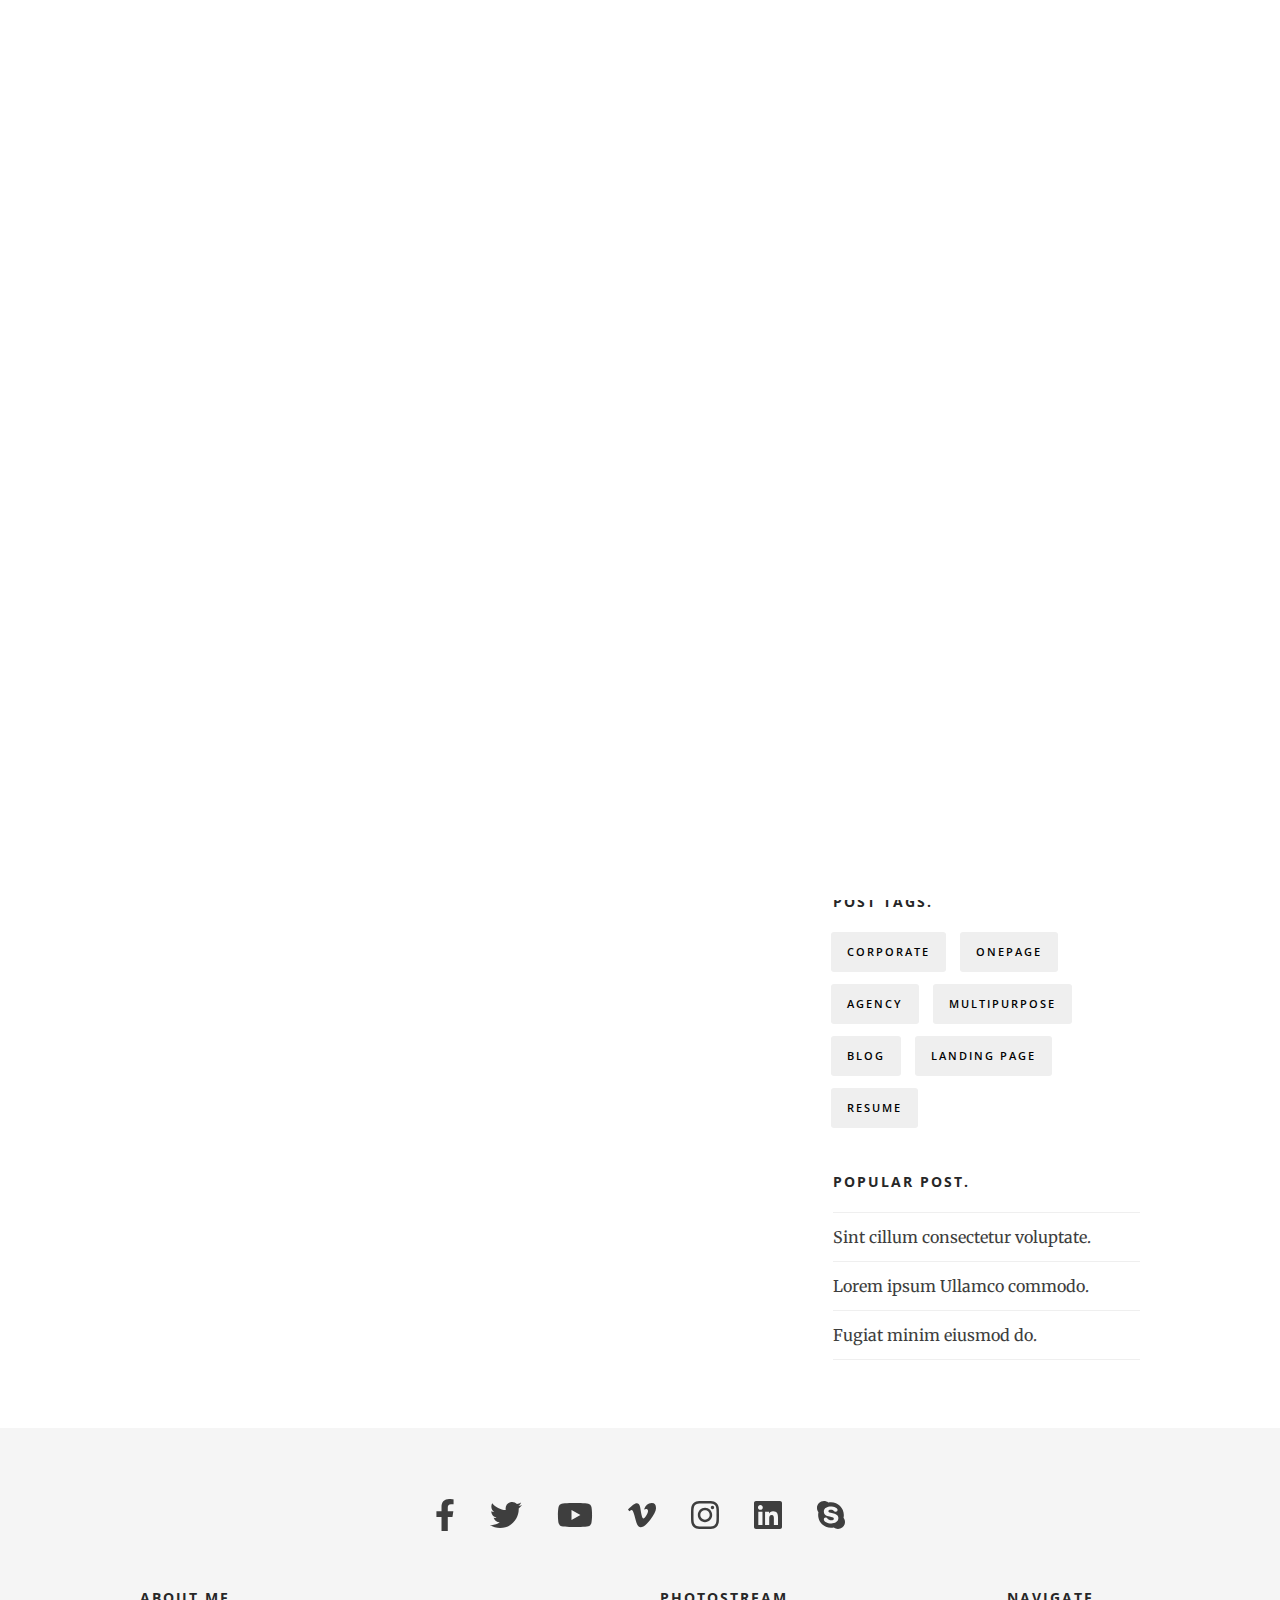
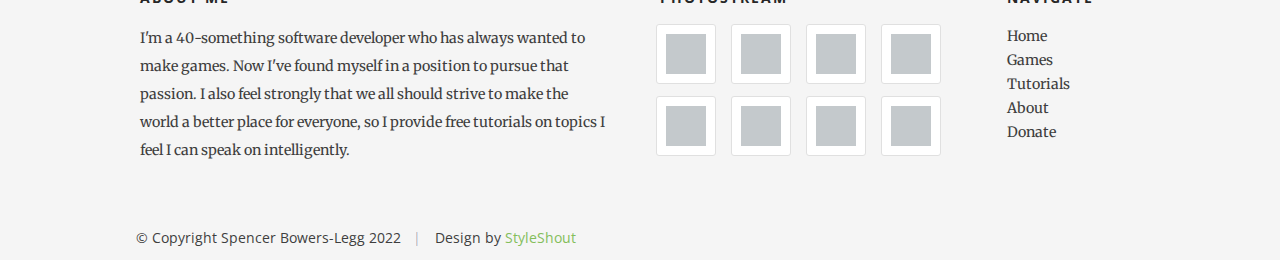
==== commit 08c91f5f: "reworking and editing tictactoe tutorial." ====
--- a/index.html
+++ b/index.html
@@ -74,7 +74,7 @@
                     </li>
                     <li class="has-children"><a href="#0">Tutorials</a>
                         <ul>
-                            <li><a href="tutorials/bridge/intro.html">Bridging the Gap</a></li>
+                            <li><a href="tutorials/arch-basics/intro.html">Game Architecture Basics</a></li>
                             <!-- <li><a href="single.html">Single Blog</a></li> -->
                         </ul>
                     </li>
@@ -204,14 +204,14 @@
                     <header class="entry__header">
 
                         <h2 class="entry__title h1">
-                            <a href="single.html" title="">Website Launched!</a>
+                            <a href="single.html" title="">New Tutorial Series</a>
                         </h2>
                     
                         <div class="entry__meta">
                             <ul>
                                 <li>21 June 2022</li>
                                 <li>
-                                    <a href="#" title="" rel="category tag">Bridge</a>
+                                    <a href="#" title="" rel="category tag">Architecture Basics</a>
                                     <a href="#" title="" rel="category tag">Tutorial</a>
                                 </li>
                                 <li>Suspense</li>
@@ -222,20 +222,11 @@
 
                     <div class="entry__content">
                         <p>
-                        Building this website marks the start of a new adventure.  The first step will be to write a
-						tutorial series that I'm calling Bridge.  Most game development tutorials are "for beginners";
-						they cover basic topics like how to get started in general, or how to implement one specific
-						type of feature.  These tutorials are usually written (for simplicity) without the context of
-						a game's other systems—and frequently without error handling.  At the other end of the spectrum
-						are architecture and design pattern lessons that are too high-level and abstract to be easily grasped
-						by a beginner.
-
-						My Bridge series will attempt to start filling that gap.  The plan is to develop a series of games
-						that stick to well-known designs, like Pong, Breakout, and Tetris so that the scope of each game is
-						set from the start.  The first game will be written in the most straightforward way I can think of.
-						Then I'll start showing examples of how to refactor different parts of the code to be reusable.
-						Each game will build on the last and will introduce new architectural ideas and design patterns.
-						By the end of the series we should have the beginning of a solid game library.
+                        The first content I'm writign for this site is a tutorial series called
+						<a href="tutorials/arch-basics/intro.html">Game Architecture Basics</a>.
+						It demonstrates how to use some basic software design principles and patterns
+						to make your codebase easier to work with—and make making games faster and
+						more enjoyable, and more successful.
                         </p>
                     </div> 
 
--- a/css/main.css
+++ b/css/main.css
@@ -332,11 +332,14 @@
     font-size: 1.4rem;
     margin: 0 .2rem;
     padding: .4rem .8rem;
-    white-space: nowrap;
+    white-space: pre;
+	display: block;
     background: #efefef;
     border: 1px solid #d3d3d3;
     color: #272727;
     border-radius: 3px;
+	overflow-x: scroll;
+	tab-size: 4;
 }
 
 pre>code {
